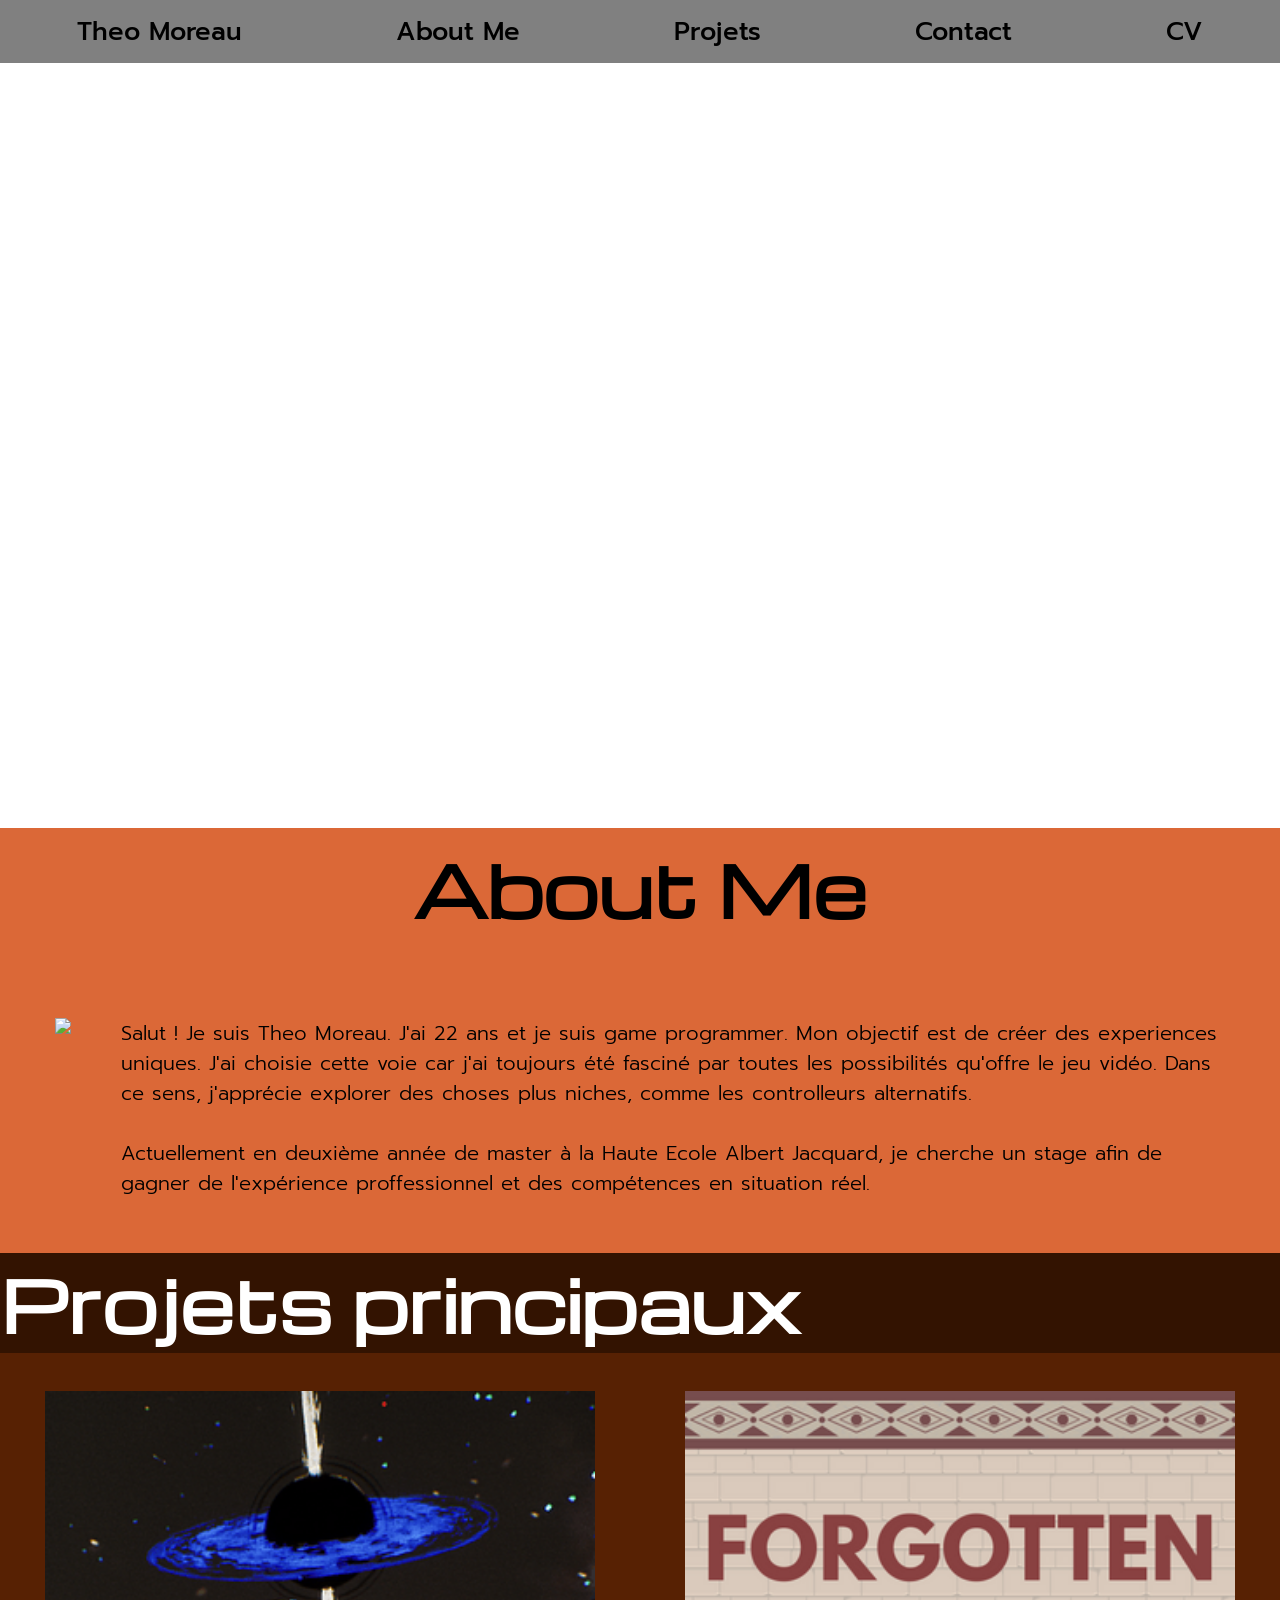
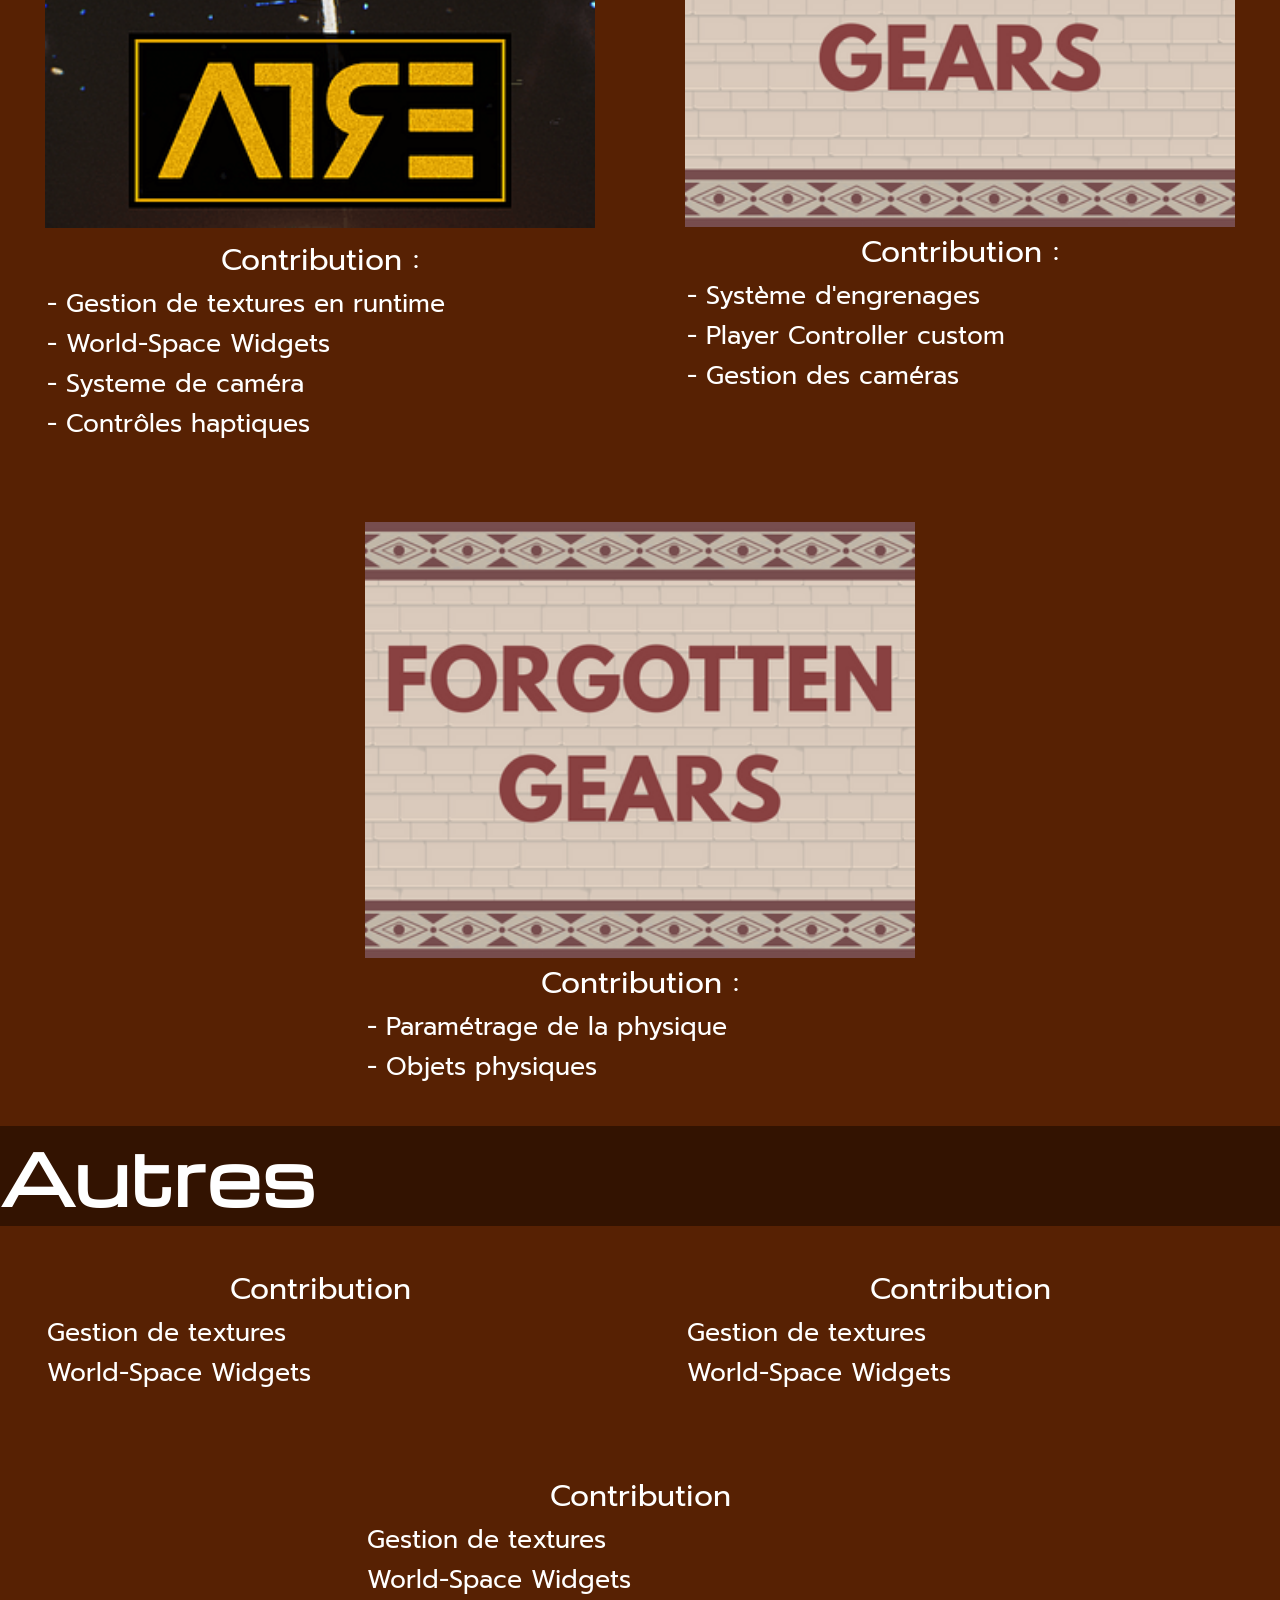
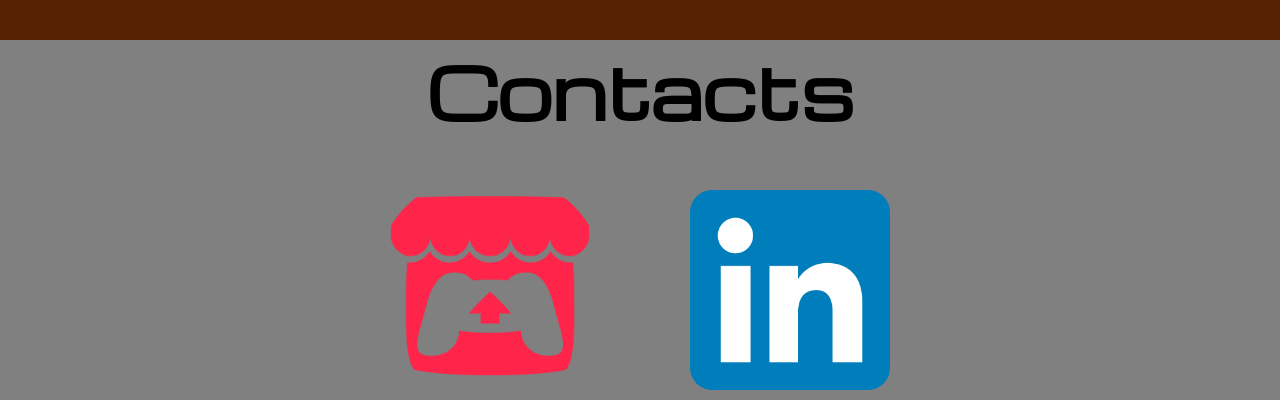
==== index.html @ a402b50c "push new links" ====
<!DOCTYPE html>
<html>
<head>
    <link rel="stylesheet" href="stylesheet.css" />
    <link href="https://fonts.googleapis.com/css2?family=Michroma&family=Prompt:ital,wght@0,100;0,200;0,300;0,400;0,500;0,600;0,700;0,800;0,900;1,100;1,200;1,300;1,400;1,500;1,600;1,700;1,800;1,900&family=Tektur:wdth,wght@97.1,400..900&display=swap" rel="stylesheet">
<body>

    <div id="stickyheader">
        <p><a href="index.html">Theo Moreau</a></p>
        <p><a href="#presentationbanner">About Me</a></p>
        <p><a href="#projectcontainer">Projets</a></p>
        <p><a href="#contacts">Contact</a></p>
        <p>CV</p>
    </div>
    <div id="nameflexbox">
        <h1 id="nametext">Theo Moreau</h1>
        <video autoplay loop muted>
            <source src="ressources/videos/joyt.mp4" type="video/mp4">
            <source src="ressources/videos/joyt.webp" type="video/webp">
        </video>            
    </div>
    <div id="presentationbanner">
        <p id="bannertitle" class="title">About Me</p>
        <div id="bannercontent">
            <img src="https://thumb.wikimedia.org/wikipedia/commons/thumb/3/38/VanGogh_1887_Selbstbildnis.jpg/960px-VanGogh_1887_Selbstbildnis.jpg?utm_source=simple.wikipedia.org&utm_campaign=index&utm_content=thumbnail" >
            <p>Salut ! Je suis Theo Moreau. J'ai 22 ans et je suis game programmer. Mon objectif est de créer des experiences uniques. J'ai choisie cette voie car j'ai toujours été fasciné par toutes les possibilités qu'offre le jeu vidéo. Dans ce sens, j'apprécie explorer des choses plus niches, comme les controlleurs alternatifs.  
            </br>
            </br>
            Actuellement en deuxième année de master à la Haute Ecole Albert Jacquard, je cherche un stage afin de gagner de l'expérience proffessionnel et des compétences en situation réel. 
            </p>
        </div>
    </div>
    <div id="projectcontainer">
        <div class="delimitationbanner">
        <p id="mainprojecttitle" class="title">Projets principaux</p>
        </div>
        <div class="projectcontainer">
            <div class="project">
                <a href="projects/Atre.html">
                <img class="projectimage" src="https://moreautheo.github.io/Portfolio/ressources/images/AtreThumbnail.webp">
                </a>
                <table>
                    <tr><th>Contribution :</th></tr>
                    <tr><td>- Gestion de textures en runtime</td></tr>
                    <tr><td>- World-Space Widgets</td></tr>
                    <tr><td>- Systeme de caméra</td></tr>
                    <tr><td>- Contrôles haptiques</td></tr>
                </table>
            </div>
            <div class="project">
                <img class="projectimage" src="https://moreautheo.github.io/Portfolio/ressources/images/FGThumbnail.webp">
                <table>
                    <tr><th>Contribution :</th></tr>
                    <tr><td>- Système d'engrenages</td></tr>
                    <tr><td>- Player Controller custom</td></tr>
                    <tr><td>- Gestion des caméras</td></tr>
                </table>
            </div>
            <div class="project">
                <img class="projectimage" src="https://moreautheo.github.io/Portfolio/ressources/images/FGThumbnail.webp">
                <table>
                    <tr><th>Contribution :</th></tr>
                    <tr><td>- Paramétrage de la physique</td></tr>
                    <tr><td>- Objets physiques</td></tr>
                </table>
            </div>
        </div>
        <div class="delimitationbanner">
        <p id="sideprojecttitle" class="title">Autres</p>
        </div>
        <div class="projectcontainer">
            <div class="project">
                <img class="projectimage" >
                <table>
                    <tr><th>Contribution</th></tr>
                    <tr><td>Gestion de textures</td></tr>
                    <tr><td>World-Space Widgets</td></tr>
                </table>
            </div>
            <div class="project">
                <img class="projectimage" >
                <table>
                    <tr><th>Contribution</th></tr>
                    <tr><td>Gestion de textures</td></tr>
                    <tr><td>World-Space Widgets</td></tr>
                </table>
            </div>
            <div class="project">
                <img class="projectimage" >
                <table>
                    <tr><th>Contribution</th></tr>
                    <tr><td>Gestion de textures</td></tr>
                    <tr><td>World-Space Widgets</td></tr>
                </table>
            </div>
        </div>
    </div>
    <footer id="contacts">
        <p class="title">Contacts</p>
        <div id="imageslink">
        <a href="https://moreau-theo.itch.io">
            <img src="https://moreautheo.github.io/Portfolio/ressources/images/itchio.webp">
        </a>
        <img src="https://moreautheo.github.io/Portfolio/ressources/images/linkedin.webp">
        </div>
    </footer>
  

</body>
</html>
---- stylesheet.css ----
* {
  margin: 0;
  padding: 0;
  font-family: "Prompt", sans-serif;
  font-weight: 300;

}
body{
    
}


#stickyheader{
    display: flex;
    position: sticky;
    top:0;
    background-color: grey;
    z-index:20;
    justify-content: space-around;
    height: 7vh;
    align-items: center;
}

#stickyheader p{
    font-size: max(1.7vh,2vw);
    letter-spacin: 0px;
    font-weight: 500;
    color: black;
}

#stickyheader a{
    font-size: max(1.7vh,2vw);
    letter-spacin: 0px;
    font-weight: 500;
    color: black;
    text-decoration: none;
}
#nameflexbox {
    display: flex;
    justify-content: center;
    width:100vw;
    position:fixed;
    z-index:-1;
    min-height: 85vh;
    min-width: 100vw;
}

#nameflexbox video{
    position: absolute;
    overflow: hidden; 
    z-index: -2;
    min-width: 100%;
    min-height: 100%;
}

#nametext{
    align-self:center;
    font-size: max(5vw,5vh);
    color: white;
    font-family: "Tektur", sans-serif;

}

#presentationbanner {
    display:flex;
    background-color: #db6837;
    margin-top:85vh;
    flex-flow:column;
}

#bannercontent {
    display: flex;
    padding: 55px;
    }
#bannertitle{
    margin-top : 10px;
    margin-bottom:25px;
    align-self: center;
}

#bannercontent img{
      display: block;
  max-width:15vw;
  max-height:20vw;
  width: auto;
  height: auto;
}

#bannercontent p{
    margin-left:50px;
    font-size:20px;
}

.title{
    justify-self:center;
    font-family: "Michroma", sans-serif;
    font-size: 70px;
    font-weight: bold;
}


#projectcontainer{
    color:white;
    background-color: #572103;
}


#projecttitle{
    margin-bottom: 50px;
}


.projectcontainer{
    display: flex;
    flex-wrap: wrap;
    justify-content: space-around;
}

.project{
    display: flex;
    flex-flow: column;
    position: relative;
    margin: 3vw;
}

.project img{
    min-width: 550px;
}

.project th{
    font-size: 30px;
    font-weight: normal;
}

.project td{
    font-size: 25px;
    font-weight: normal;
}

.delimitationbanner{
    background-color: #331301;

}


footer {
    display: flex;
    flex-flow: column;
    background-color: grey;
    justify-content:flex-end;
    align-items: center;
}

#imageslink{
    display:flex;
    flex-flow:row;
    justify-content:center;
    align-items:center;
    width:100%;
}

footer img{
    max-width:200px;
    padding:50px;
    padding-bottom:10px;
}
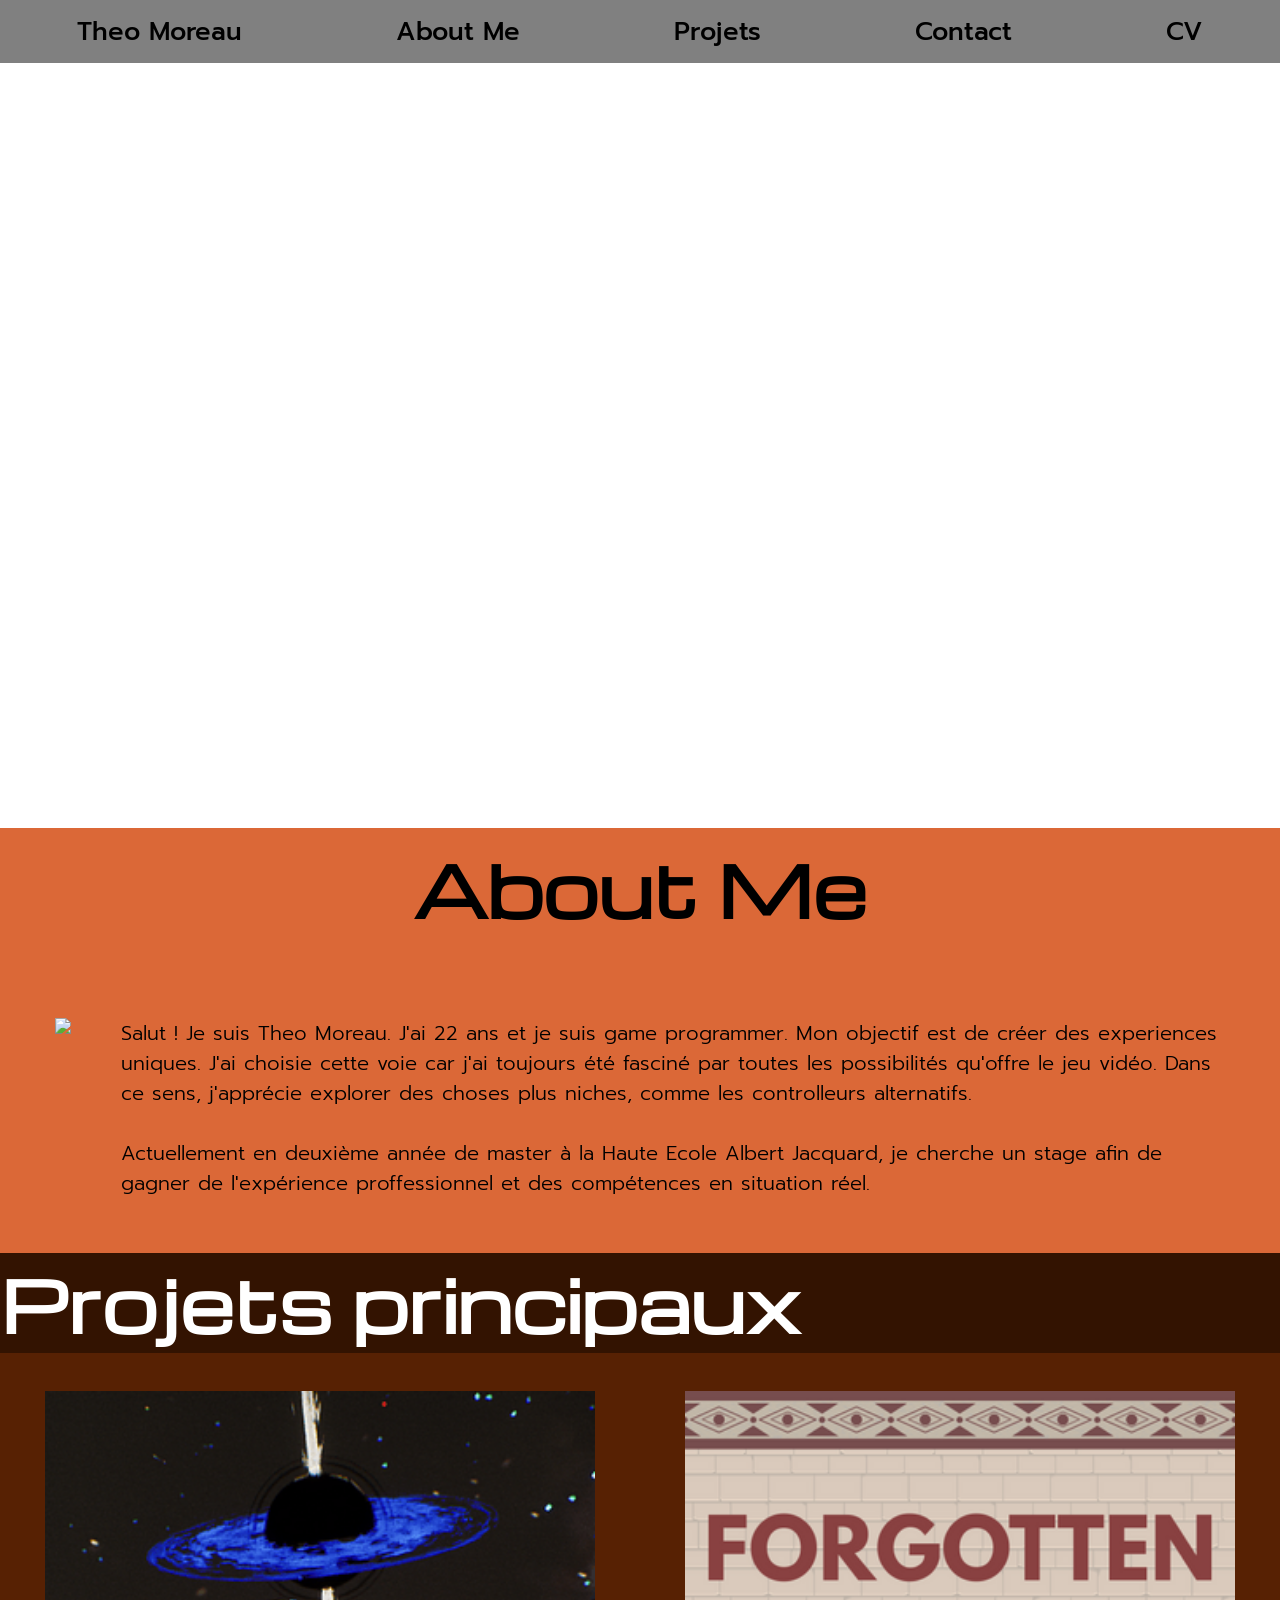
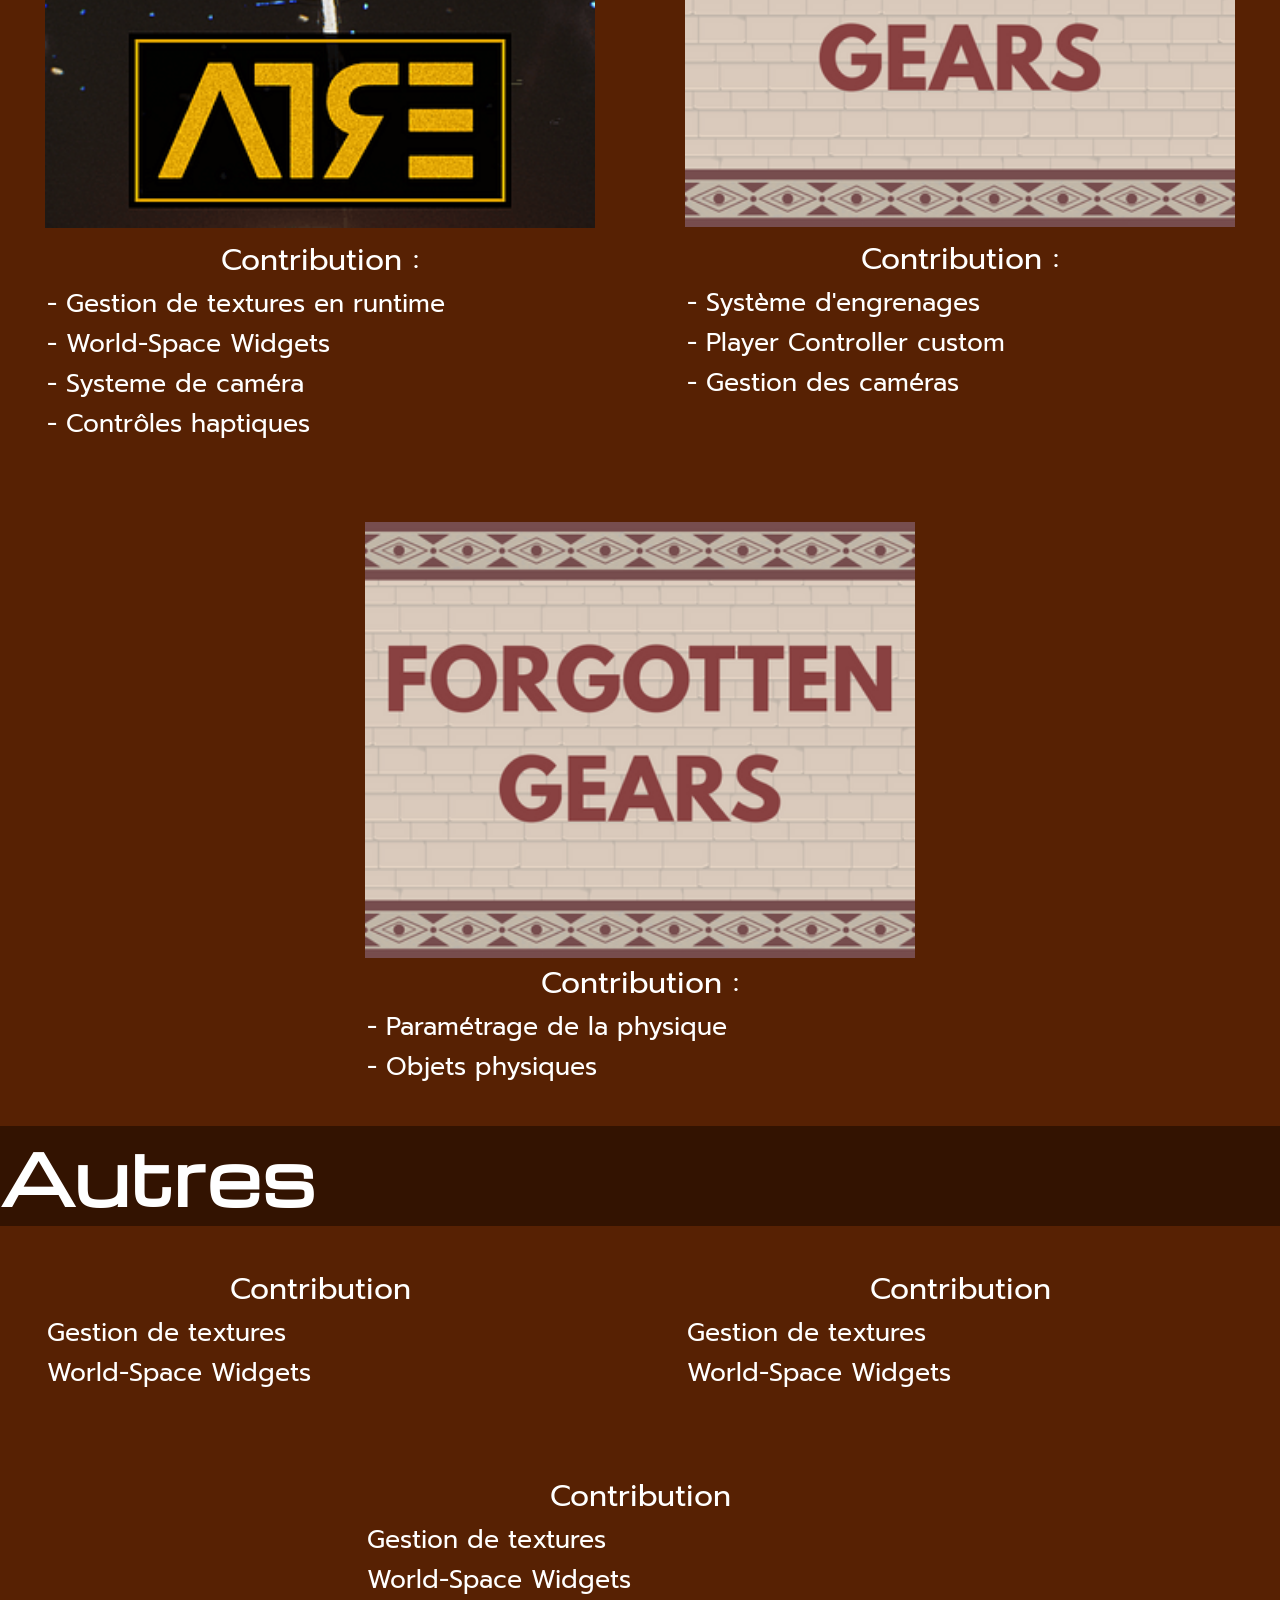
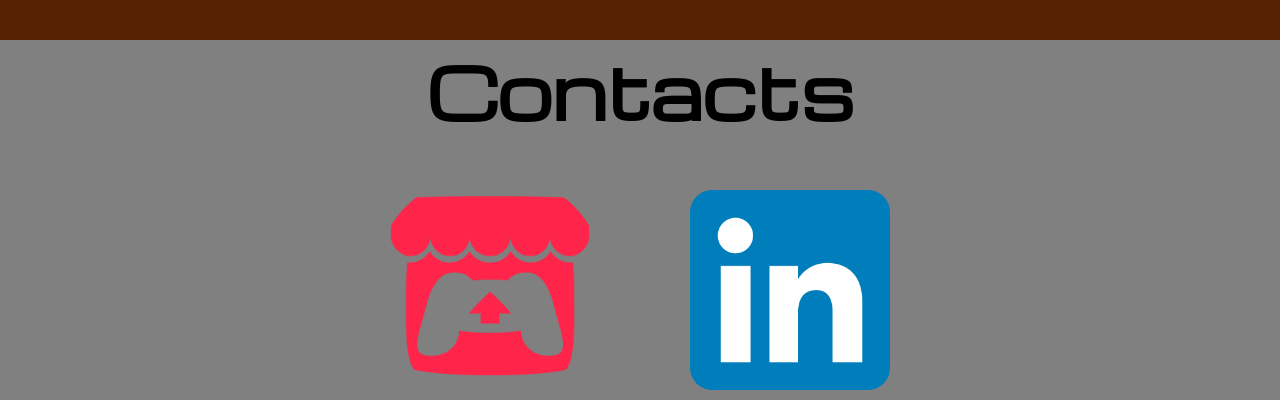
==== commit b5fce8a5: "add Forgotten Gears project" ====
--- a/index.html
+++ b/index.html
@@ -48,7 +48,9 @@
                 </table>
             </div>
             <div class="project">
+                <a href="projects/ForgottenGear.html">
                 <img class="projectimage" src="https://moreautheo.github.io/Portfolio/ressources/images/FGThumbnail.webp">
+            </a>
                 <table>
                     <tr><th>Contribution :</th></tr>
                     <tr><td>- Système d'engrenages</td></tr>
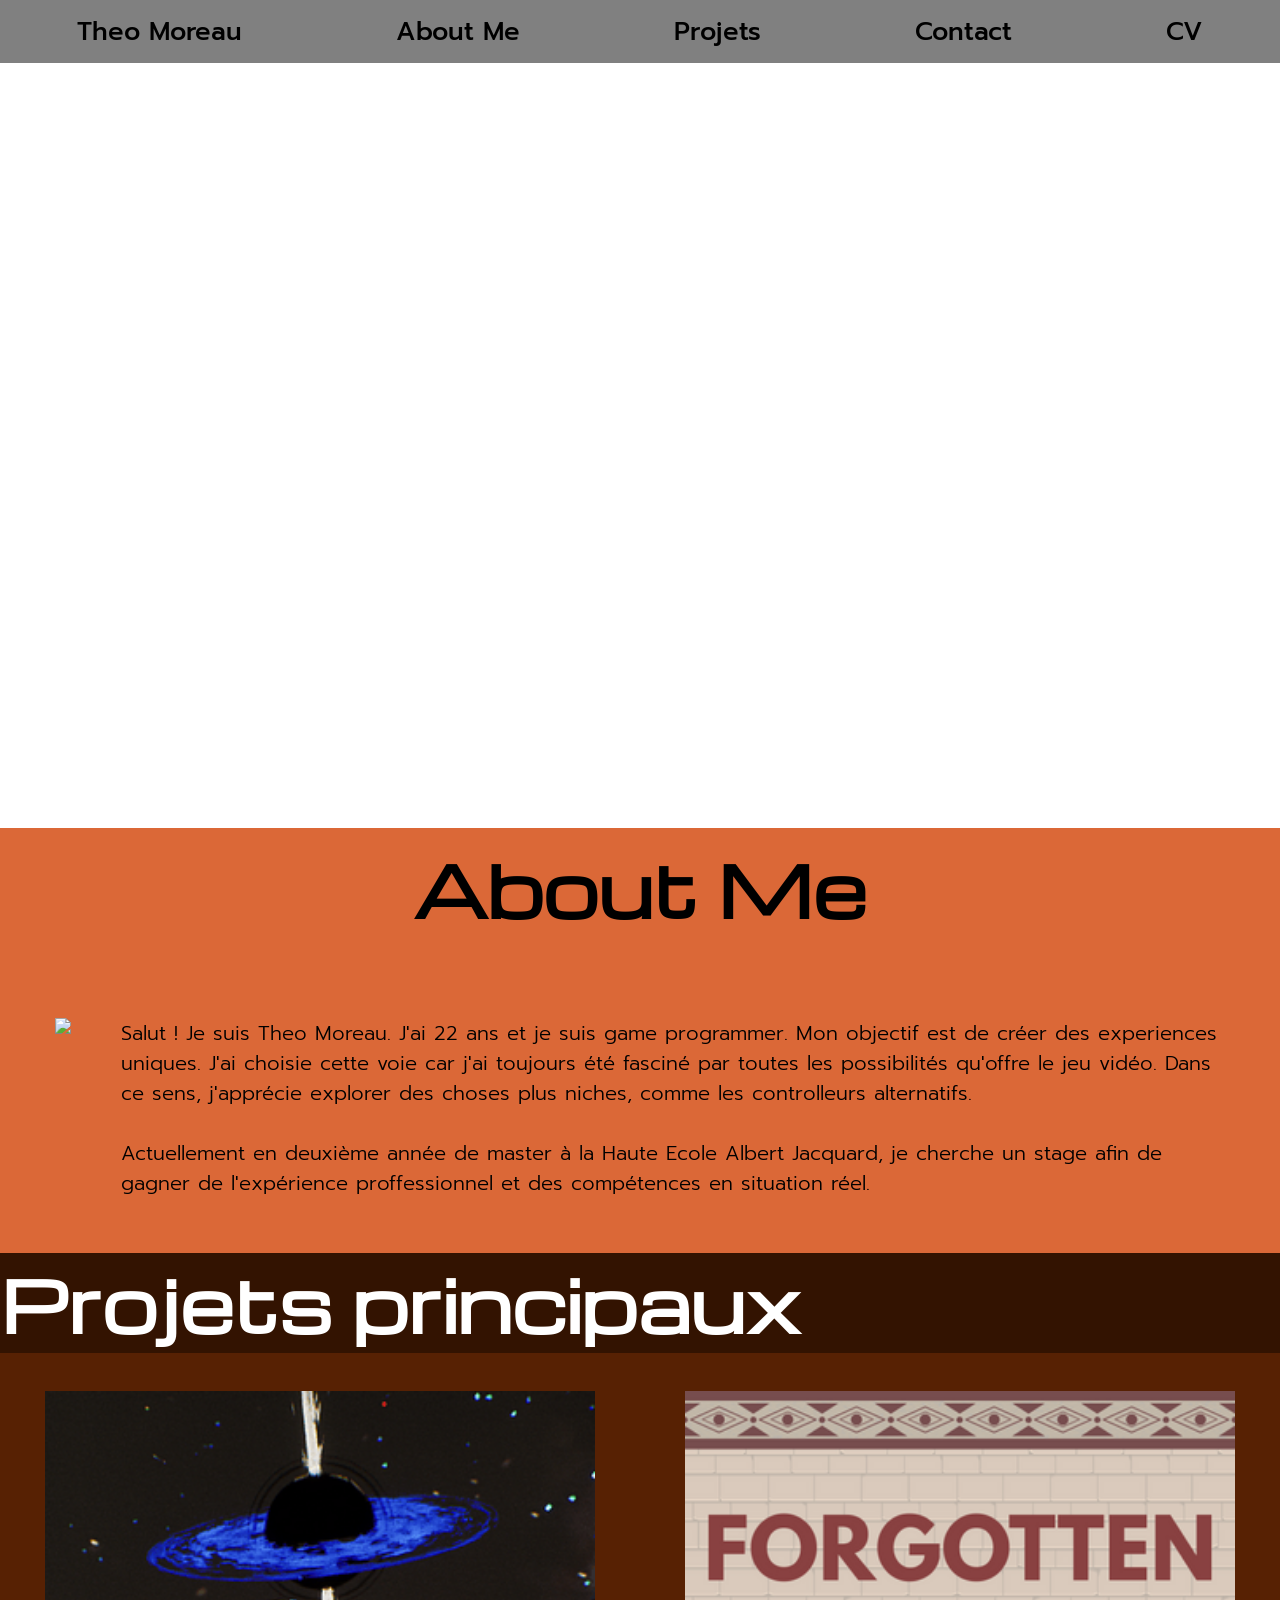
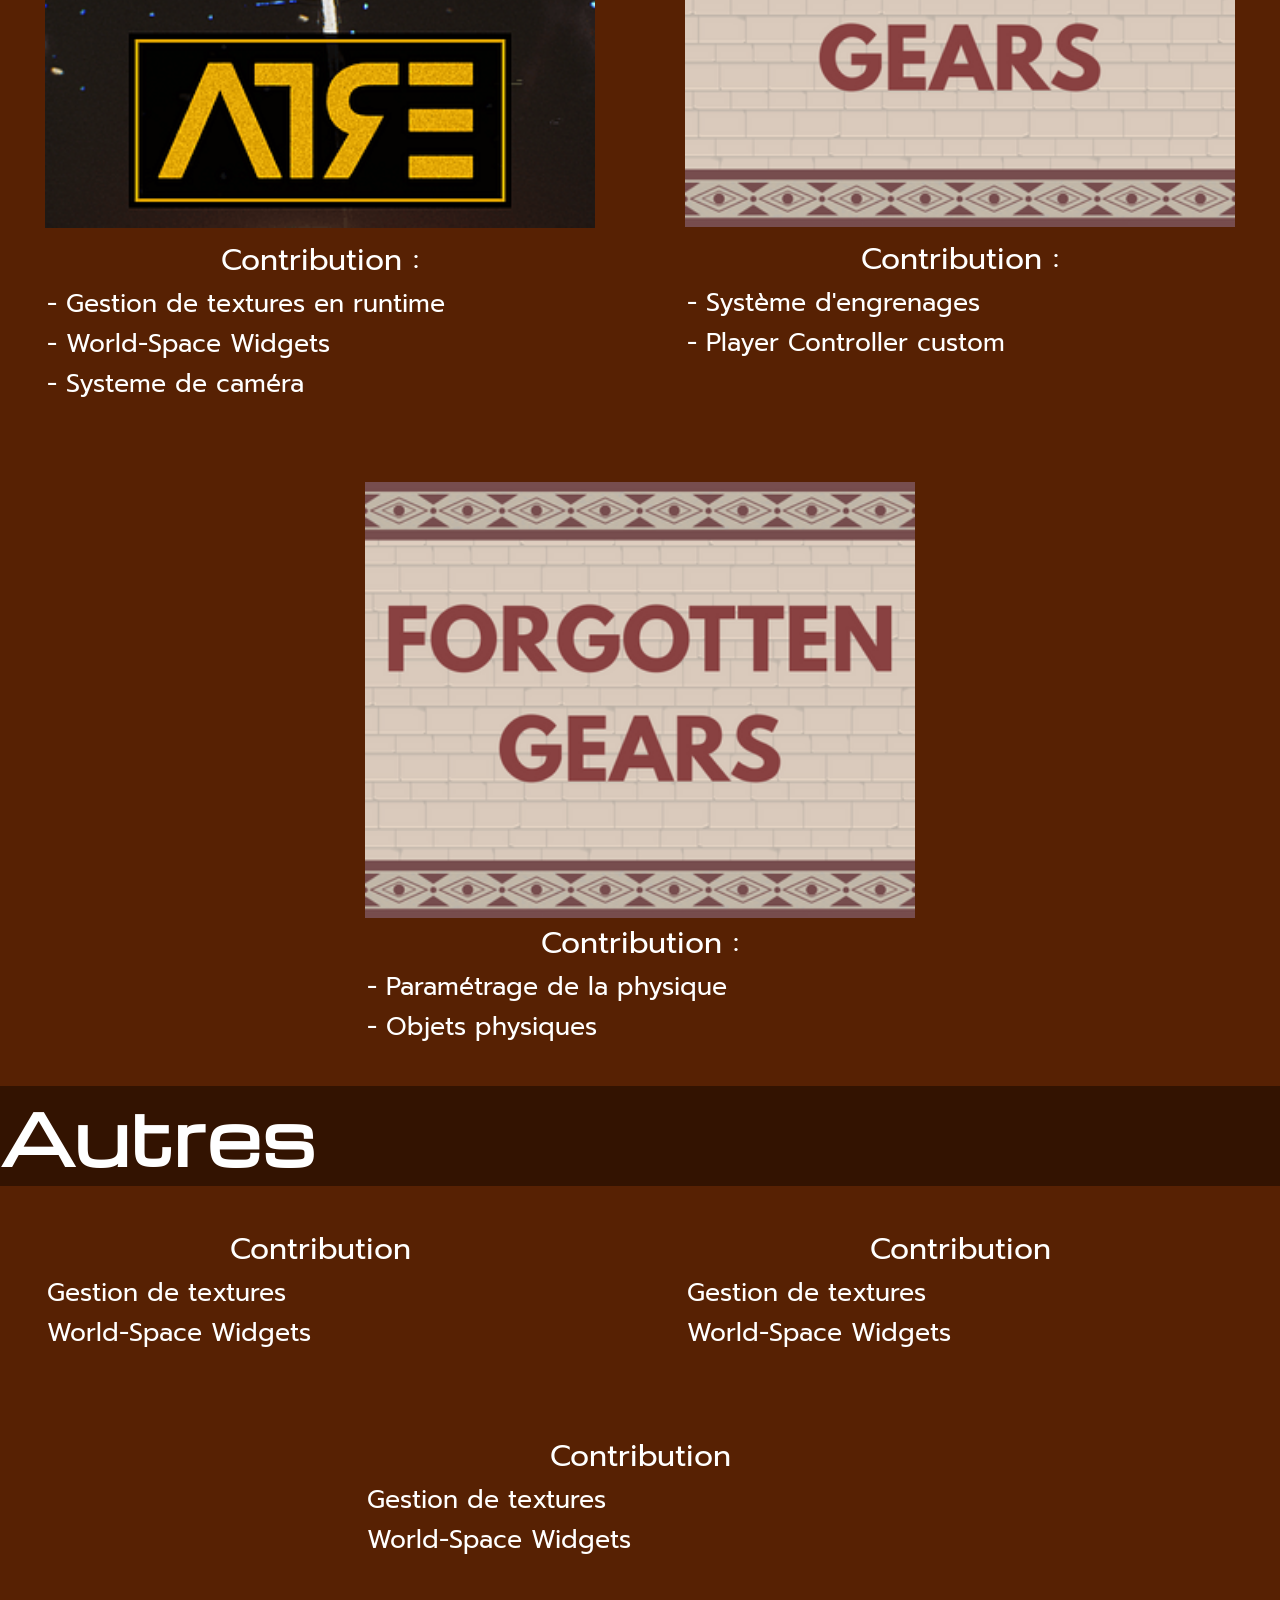
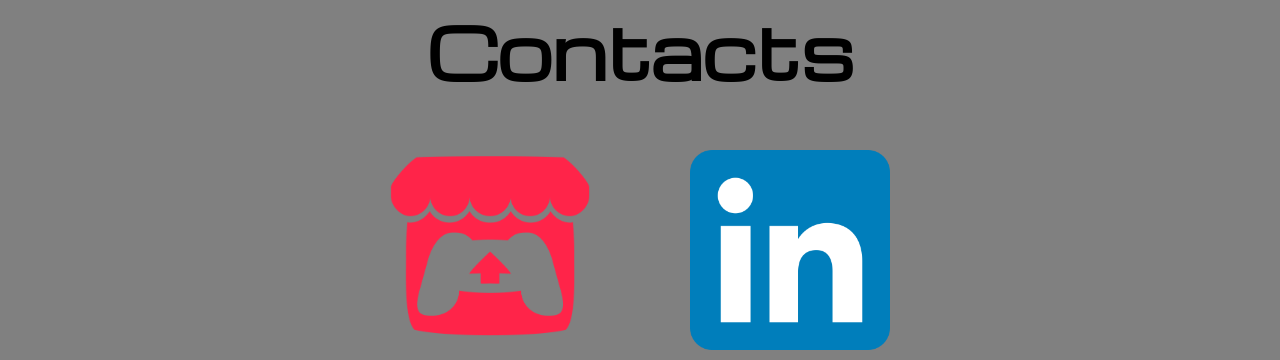
==== commit 0149bceb: "Push Forgotten gears" ====
--- a/index.html
+++ b/index.html
@@ -44,7 +44,6 @@
                     <tr><td>- Gestion de textures en runtime</td></tr>
                     <tr><td>- World-Space Widgets</td></tr>
                     <tr><td>- Systeme de caméra</td></tr>
-                    <tr><td>- Contrôles haptiques</td></tr>
                 </table>
             </div>
             <div class="project">
@@ -55,7 +54,6 @@
                     <tr><th>Contribution :</th></tr>
                     <tr><td>- Système d'engrenages</td></tr>
                     <tr><td>- Player Controller custom</td></tr>
-                    <tr><td>- Gestion des caméras</td></tr>
                 </table>
             </div>
             <div class="project">
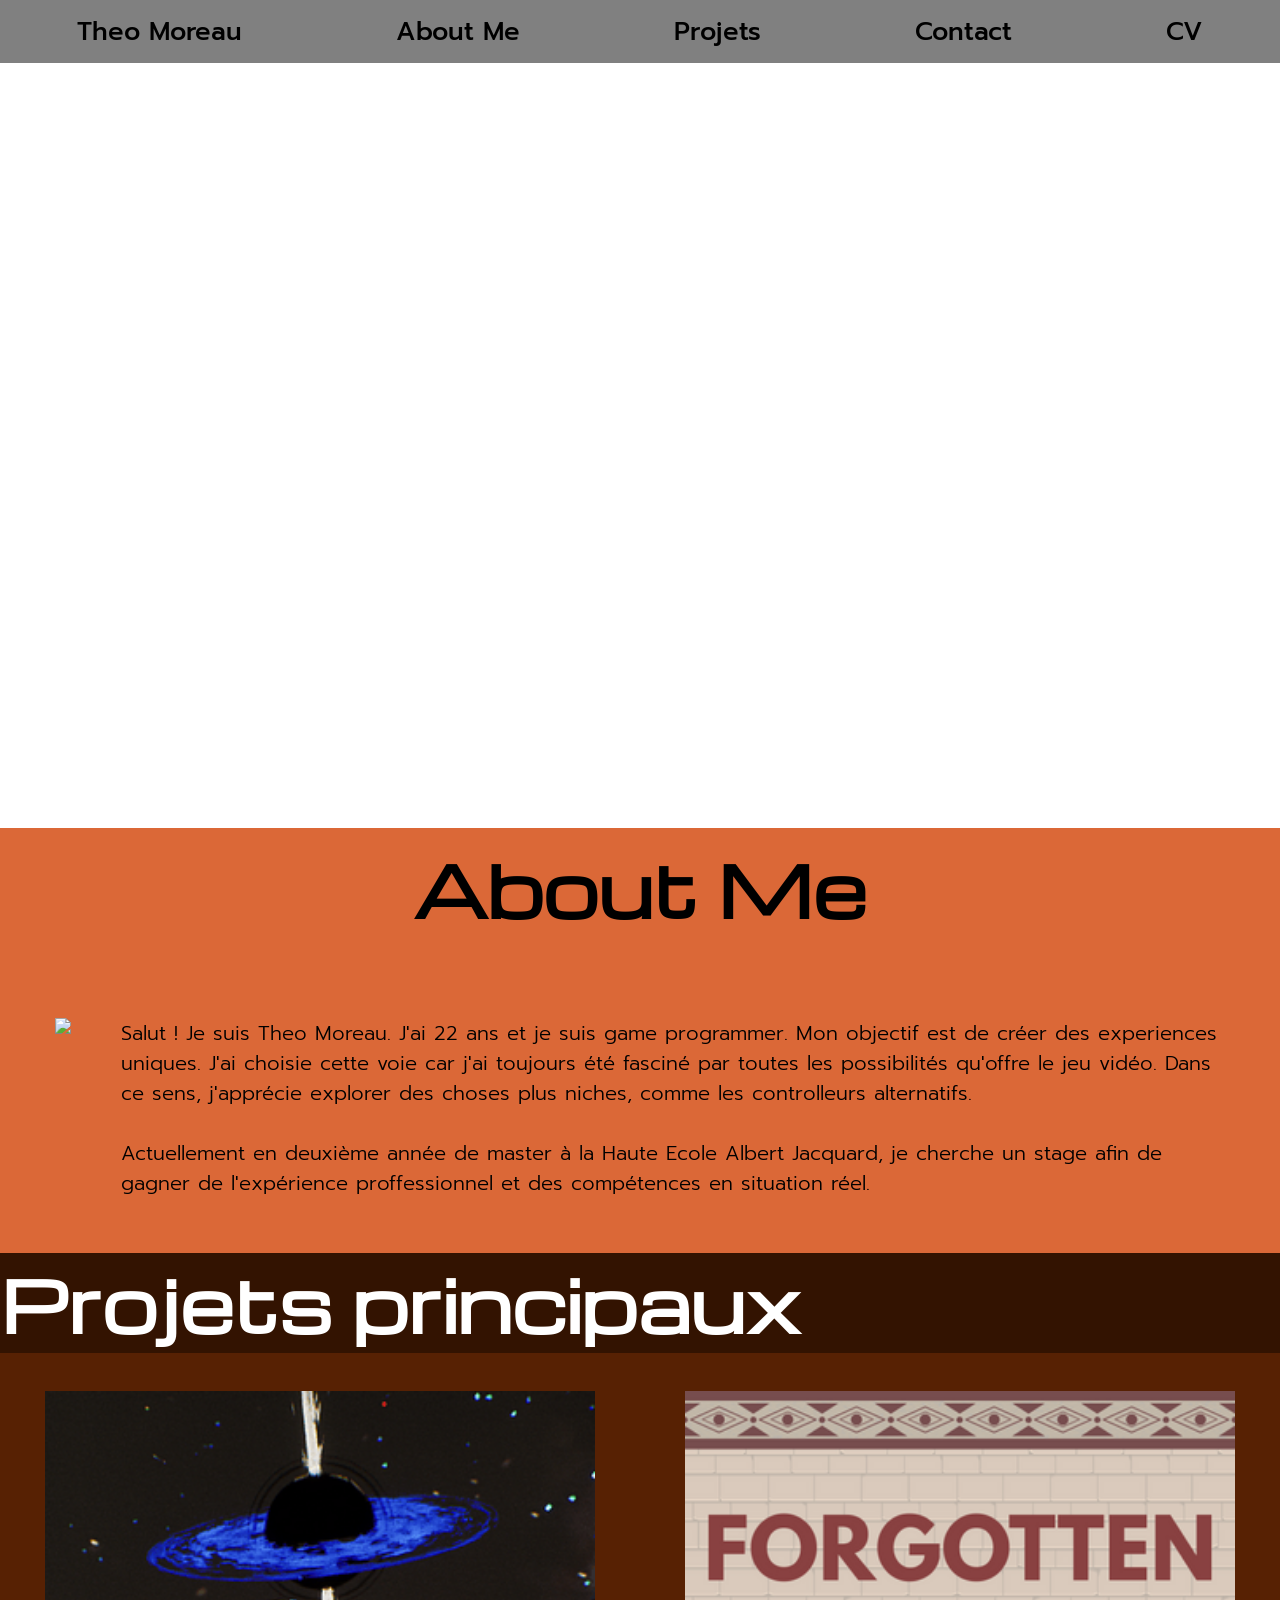
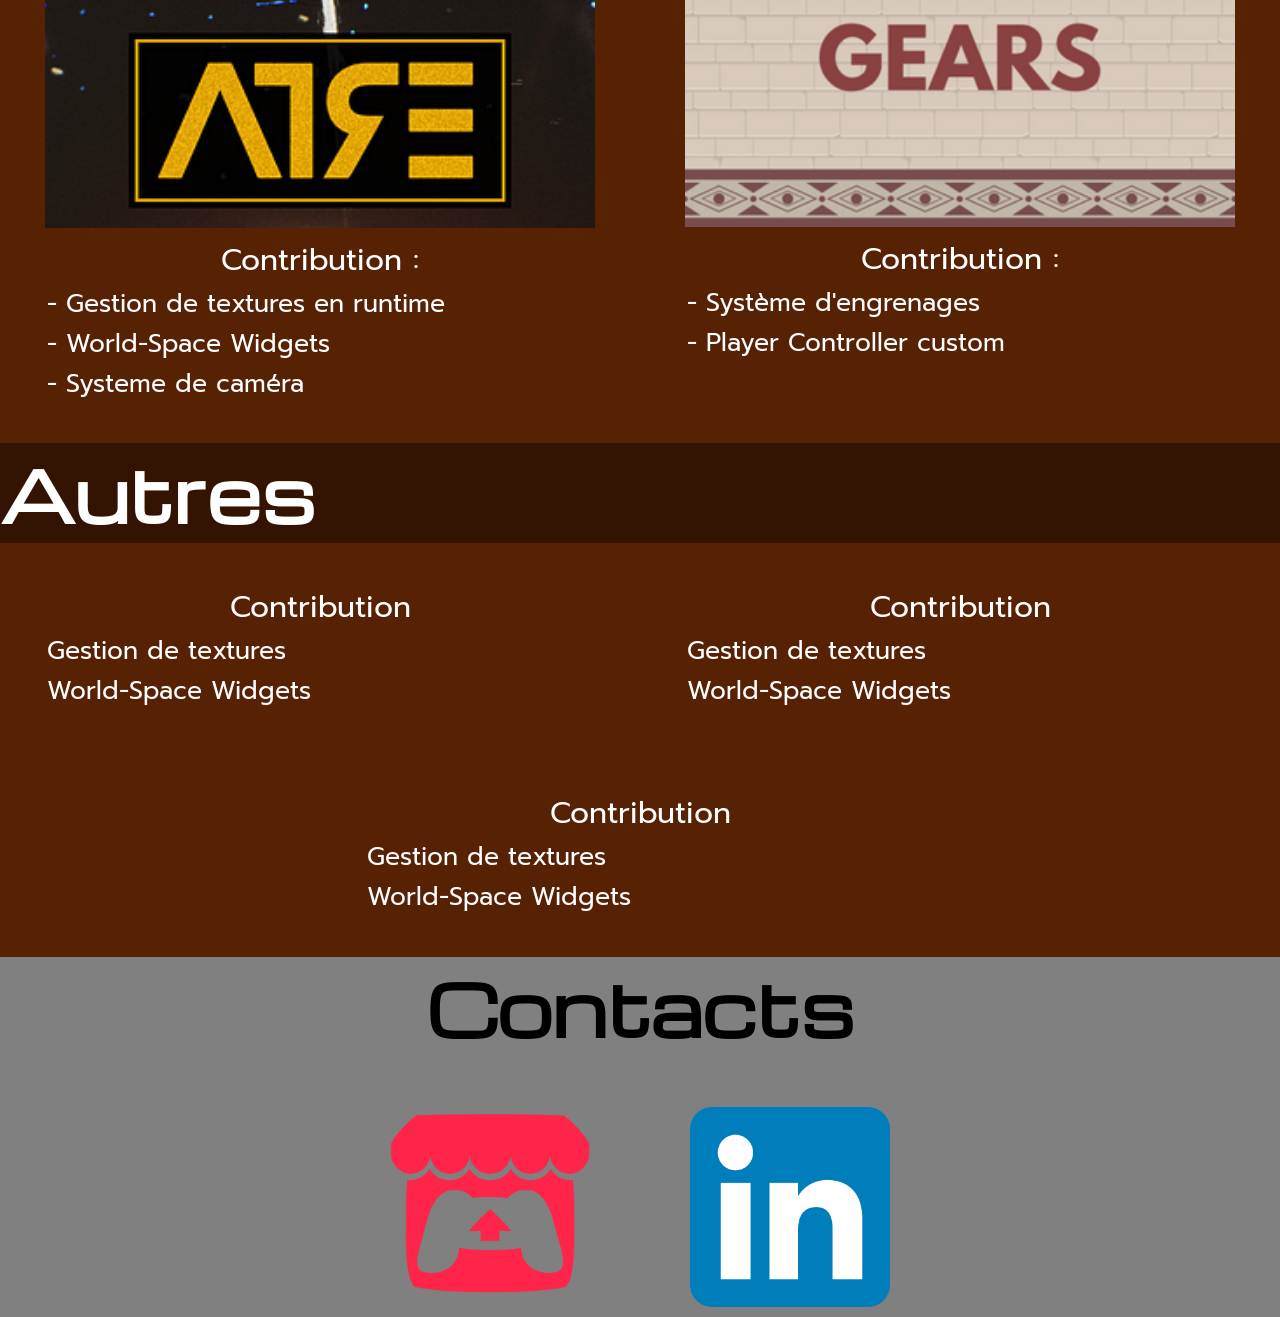
==== commit fdf95e93: "remove third main project" ====
--- a/index.html
+++ b/index.html
@@ -56,14 +56,7 @@
                     <tr><td>- Player Controller custom</td></tr>
                 </table>
             </div>
-            <div class="project">
-                <img class="projectimage" src="https://moreautheo.github.io/Portfolio/ressources/images/FGThumbnail.webp">
-                <table>
-                    <tr><th>Contribution :</th></tr>
-                    <tr><td>- Paramétrage de la physique</td></tr>
-                    <tr><td>- Objets physiques</td></tr>
-                </table>
-            </div>
+
         </div>
         <div class="delimitationbanner">
         <p id="sideprojecttitle" class="title">Autres</p>
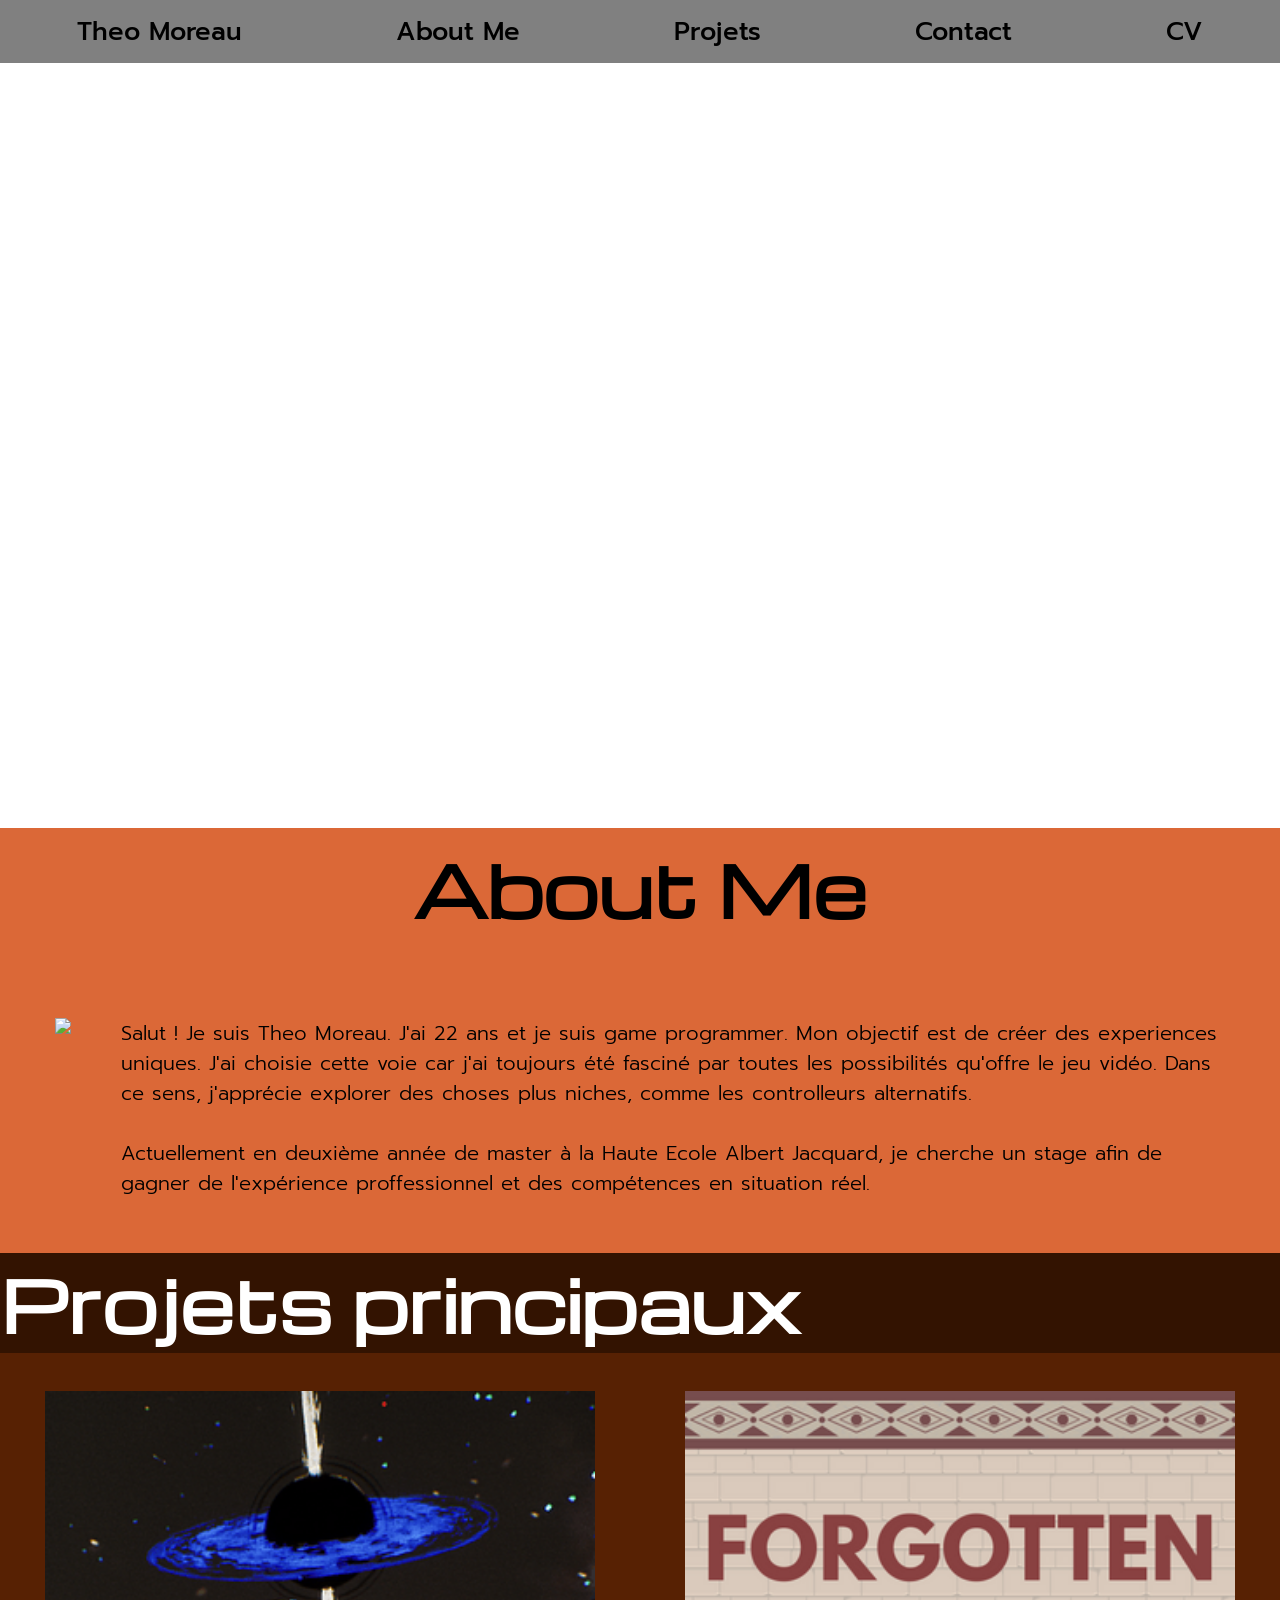
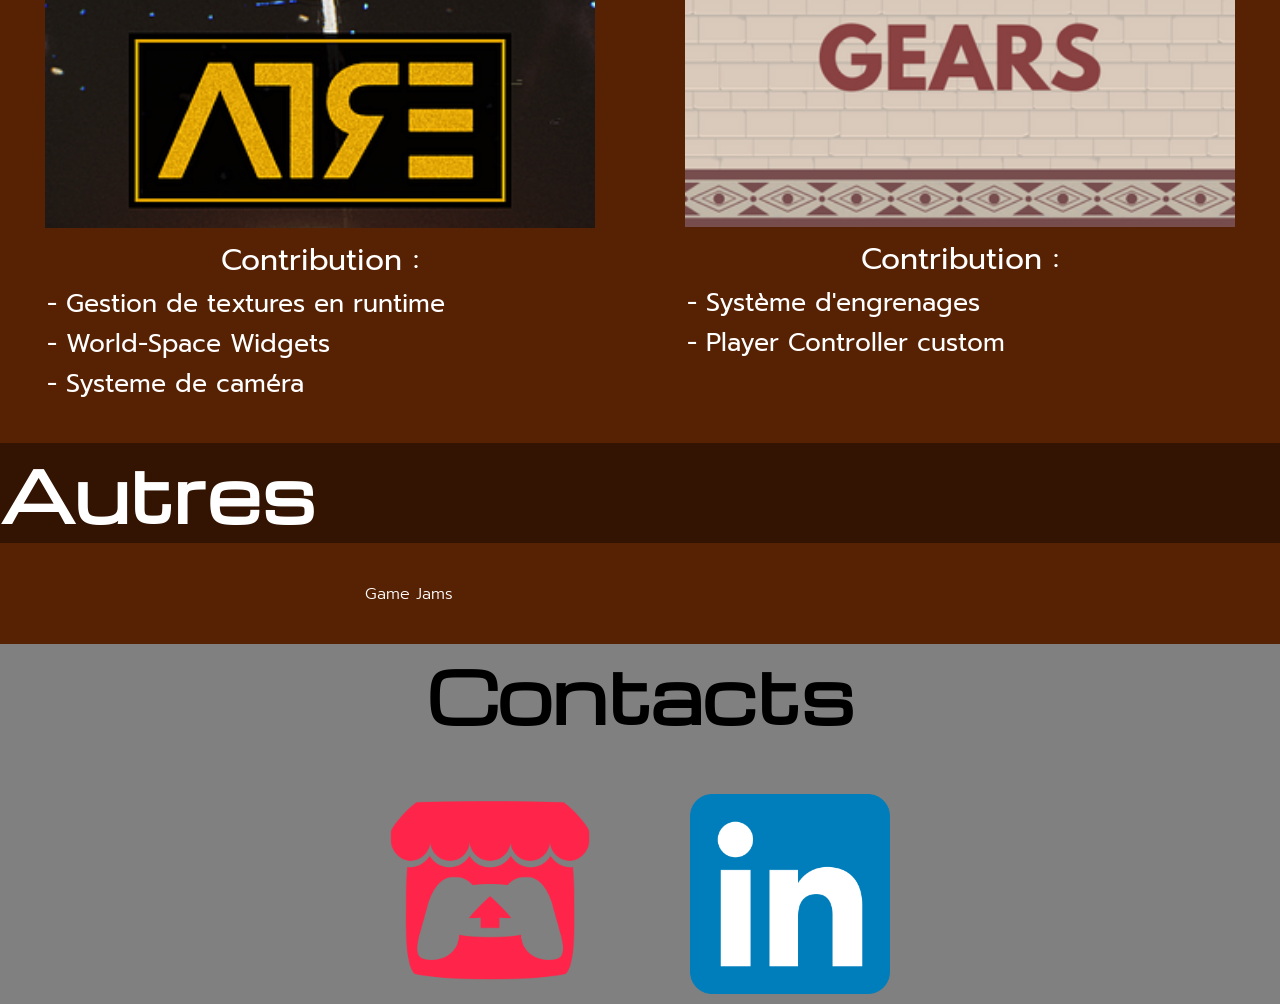
==== commit 9a3538a2: "Add game jams" ====
--- a/index.html
+++ b/index.html
@@ -64,27 +64,7 @@
         <div class="projectcontainer">
             <div class="project">
                 <img class="projectimage" >
-                <table>
-                    <tr><th>Contribution</th></tr>
-                    <tr><td>Gestion de textures</td></tr>
-                    <tr><td>World-Space Widgets</td></tr>
-                </table>
-            </div>
-            <div class="project">
-                <img class="projectimage" >
-                <table>
-                    <tr><th>Contribution</th></tr>
-                    <tr><td>Gestion de textures</td></tr>
-                    <tr><td>World-Space Widgets</td></tr>
-                </table>
-            </div>
-            <div class="project">
-                <img class="projectimage" >
-                <table>
-                    <tr><th>Contribution</th></tr>
-                    <tr><td>Gestion de textures</td></tr>
-                    <tr><td>World-Space Widgets</td></tr>
-                </table>
+                <p>Game Jams</p>
             </div>
         </div>
     </div>
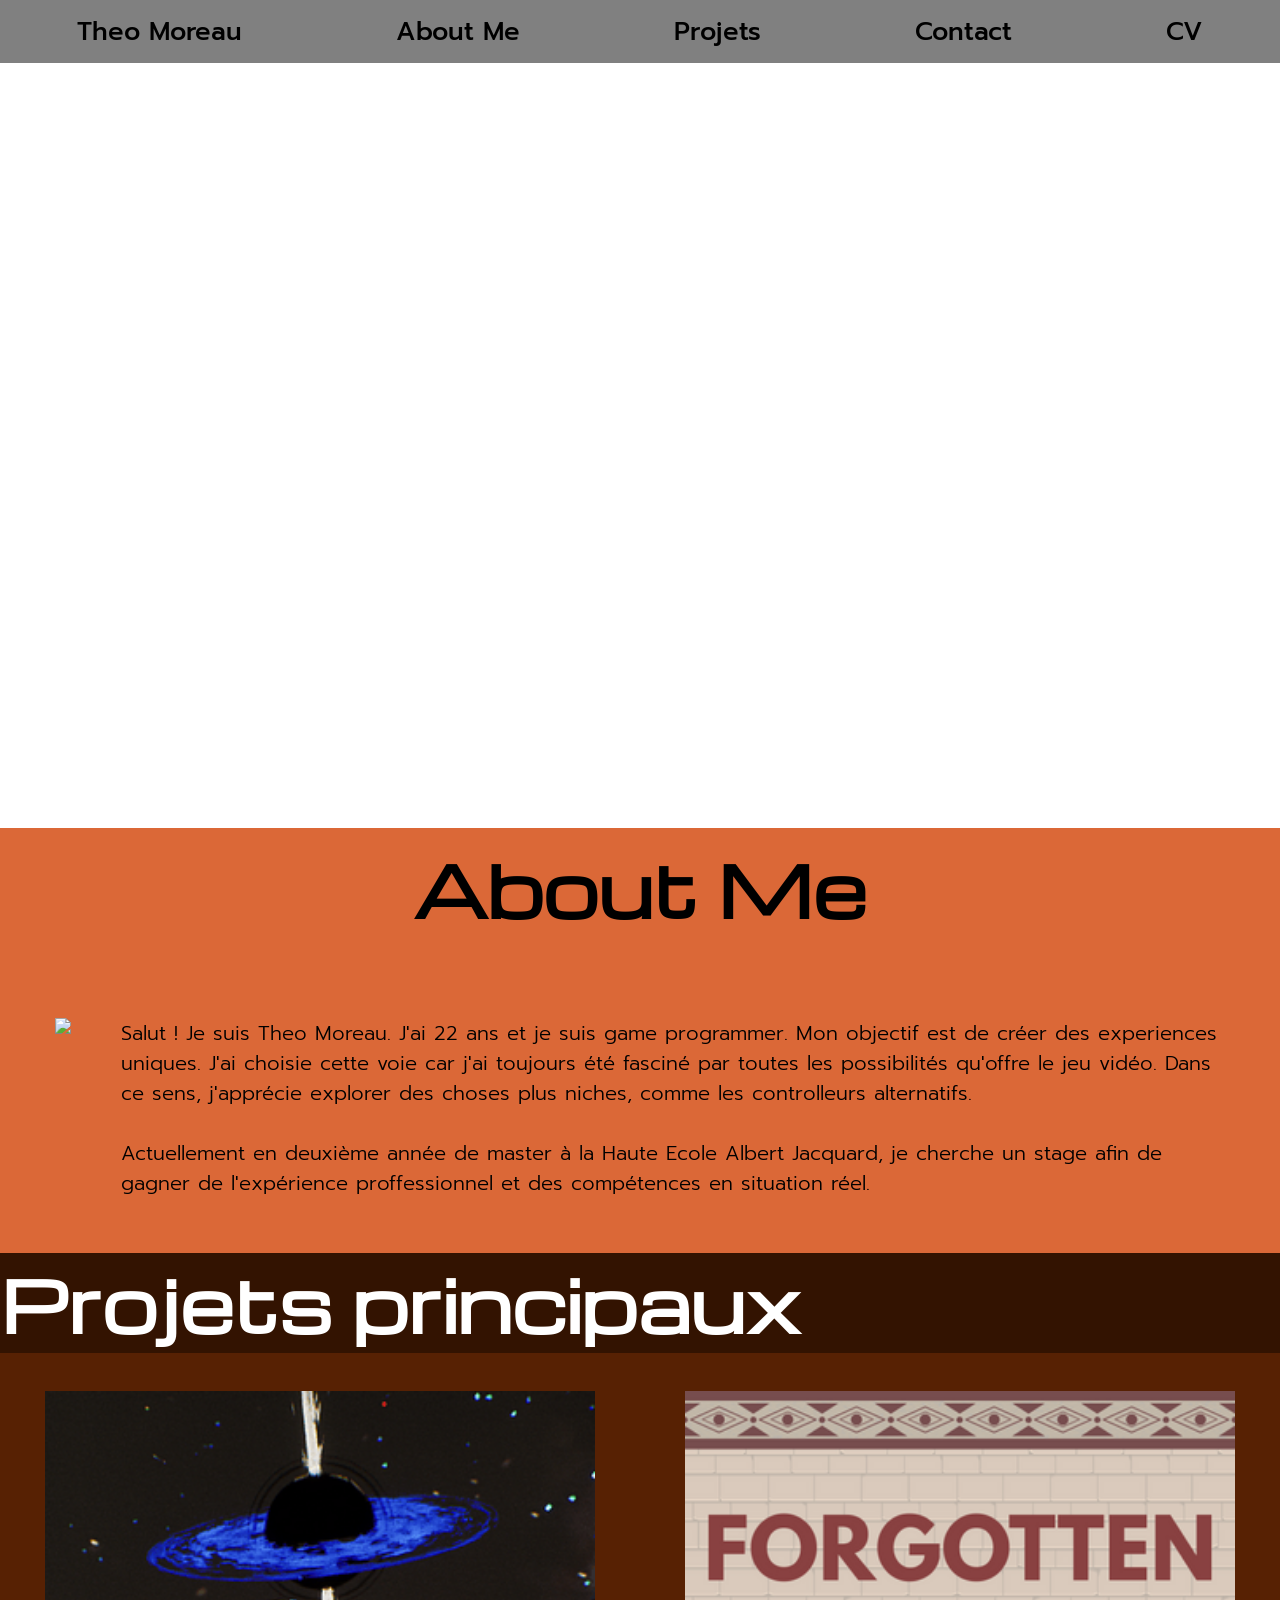
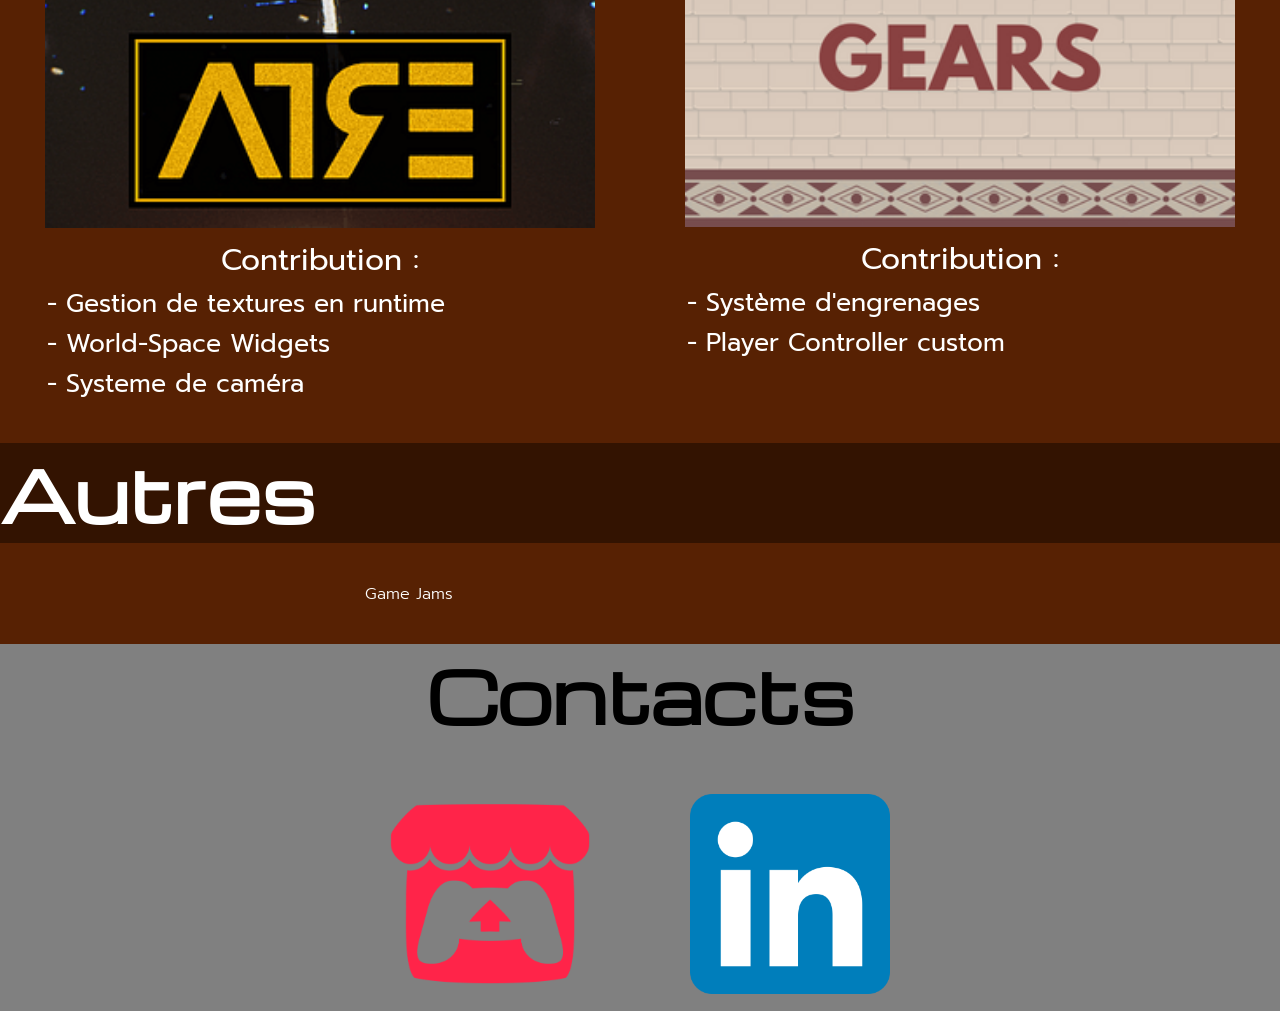
==== commit 3f0833f6: "Add linkedin profile" ====
--- a/index.html
+++ b/index.html
@@ -74,7 +74,9 @@
         <a href="https://moreau-theo.itch.io">
             <img src="https://moreautheo.github.io/Portfolio/ressources/images/itchio.webp">
         </a>
-        <img src="https://moreautheo.github.io/Portfolio/ressources/images/linkedin.webp">
+         <a href="https://www.linkedin.com/in/théo-moreau-63a67227a">
+            <img src="https://moreautheo.github.io/Portfolio//ressources/images/linkedin.webp">
+        </a>
         </div>
     </footer>
   
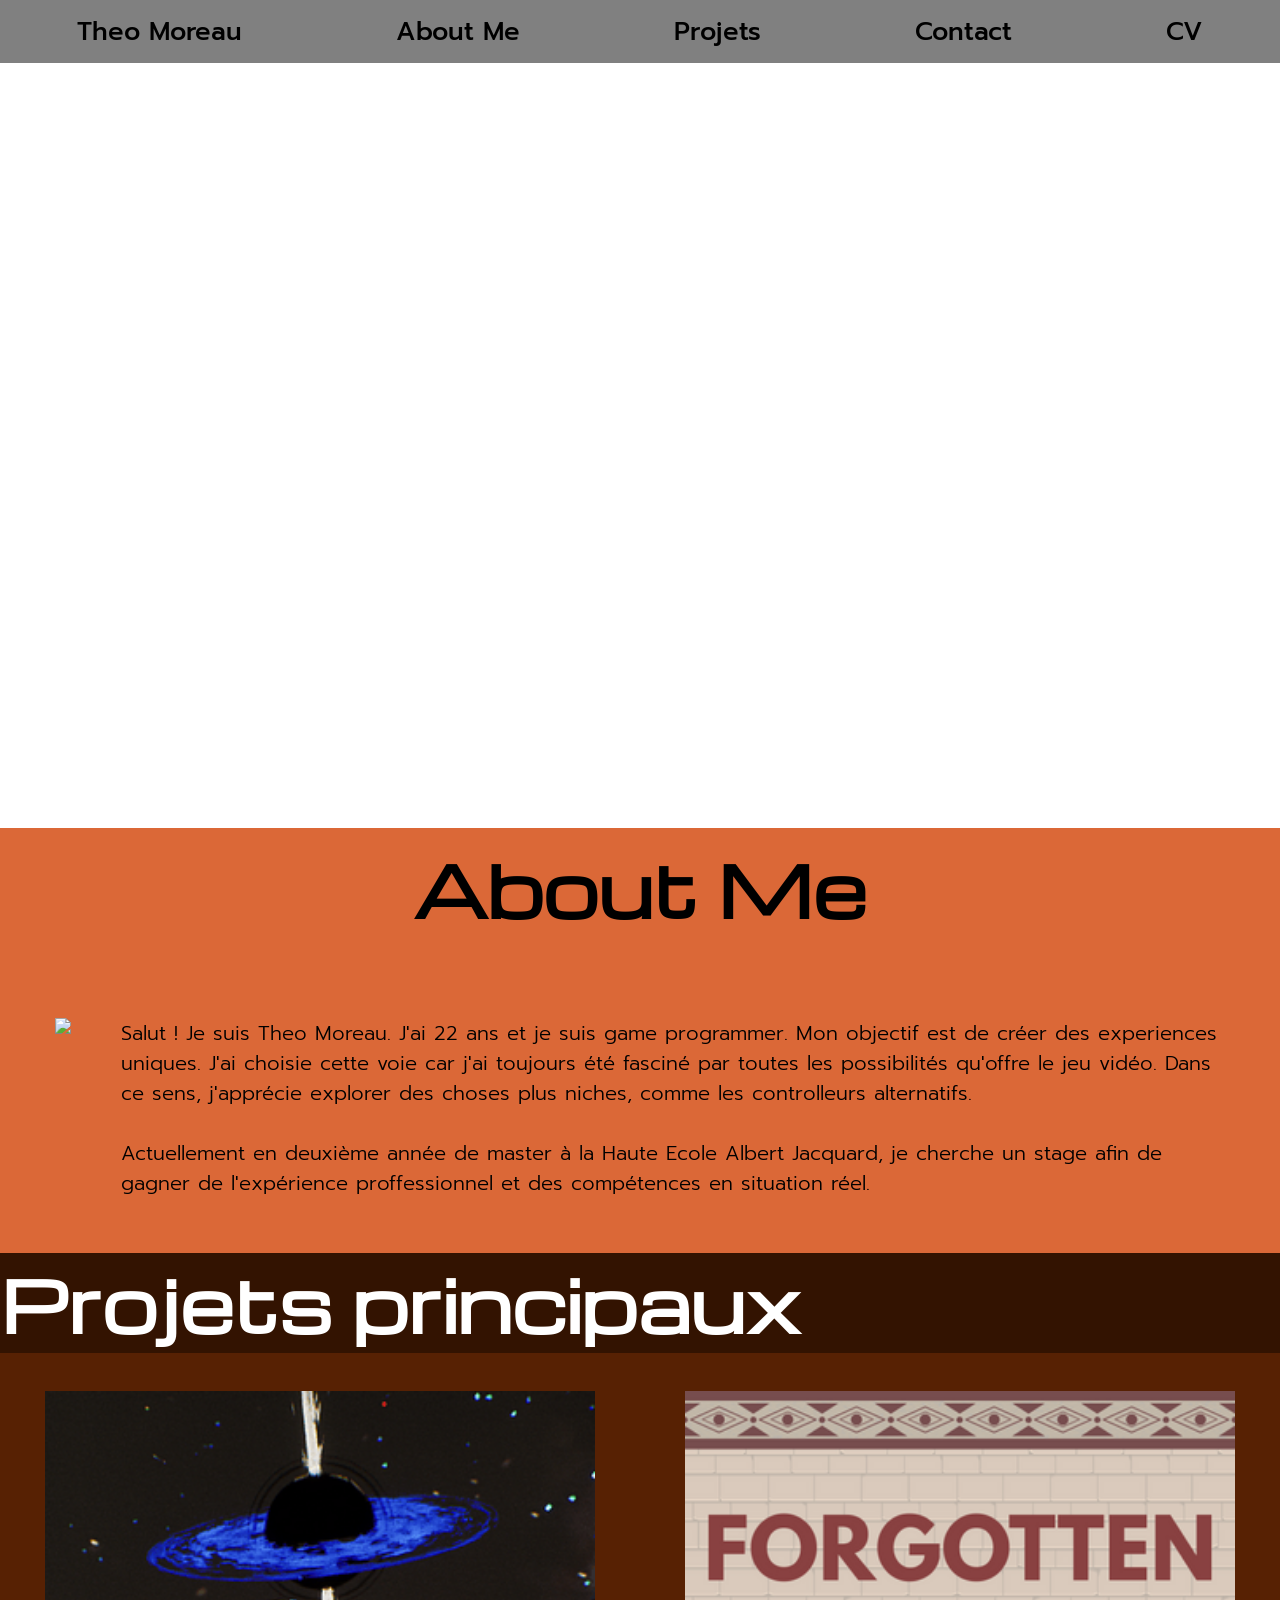
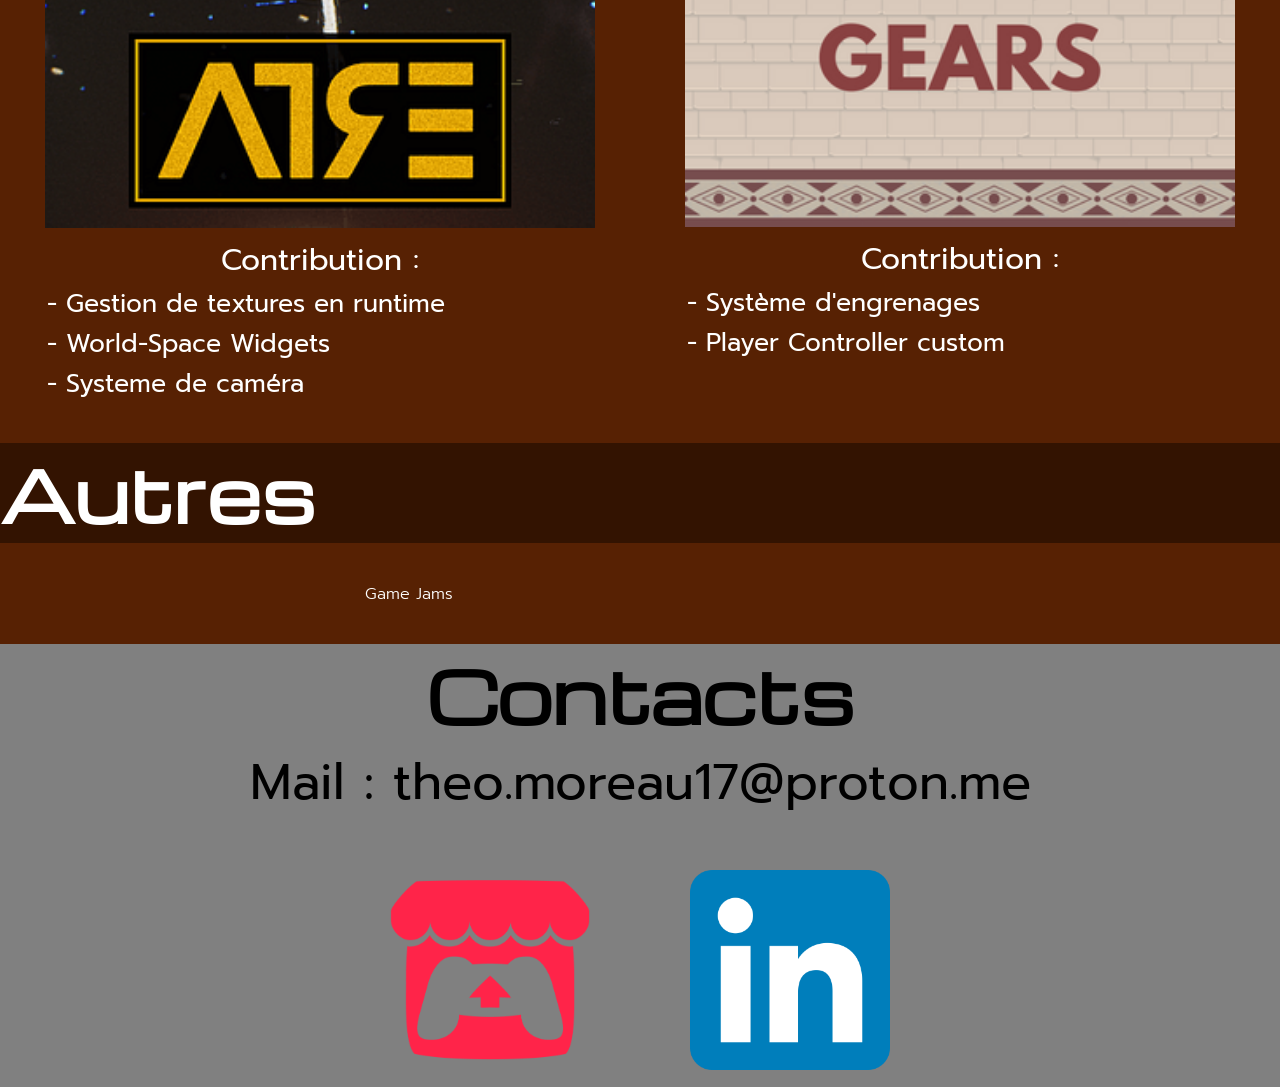
==== commit ab47b4f1: "add contact" ====
--- a/index.html
+++ b/index.html
@@ -70,6 +70,7 @@
     </div>
     <footer id="contacts">
         <p class="title">Contacts</p>
+        <p>Mail : theo.moreau17@proton.me</p>
         <div id="imageslink">
         <a href="https://moreau-theo.itch.io">
             <img src="https://moreautheo.github.io/Portfolio/ressources/images/itchio.webp">
--- a/stylesheet.css
+++ b/stylesheet.css
@@ -159,6 +159,11 @@
     width:100%;
 }
 
+footer p{
+    font-size: 50px;
+    font-weight: 400;
+}
+
 footer img{
     max-width:200px;
     padding:50px;
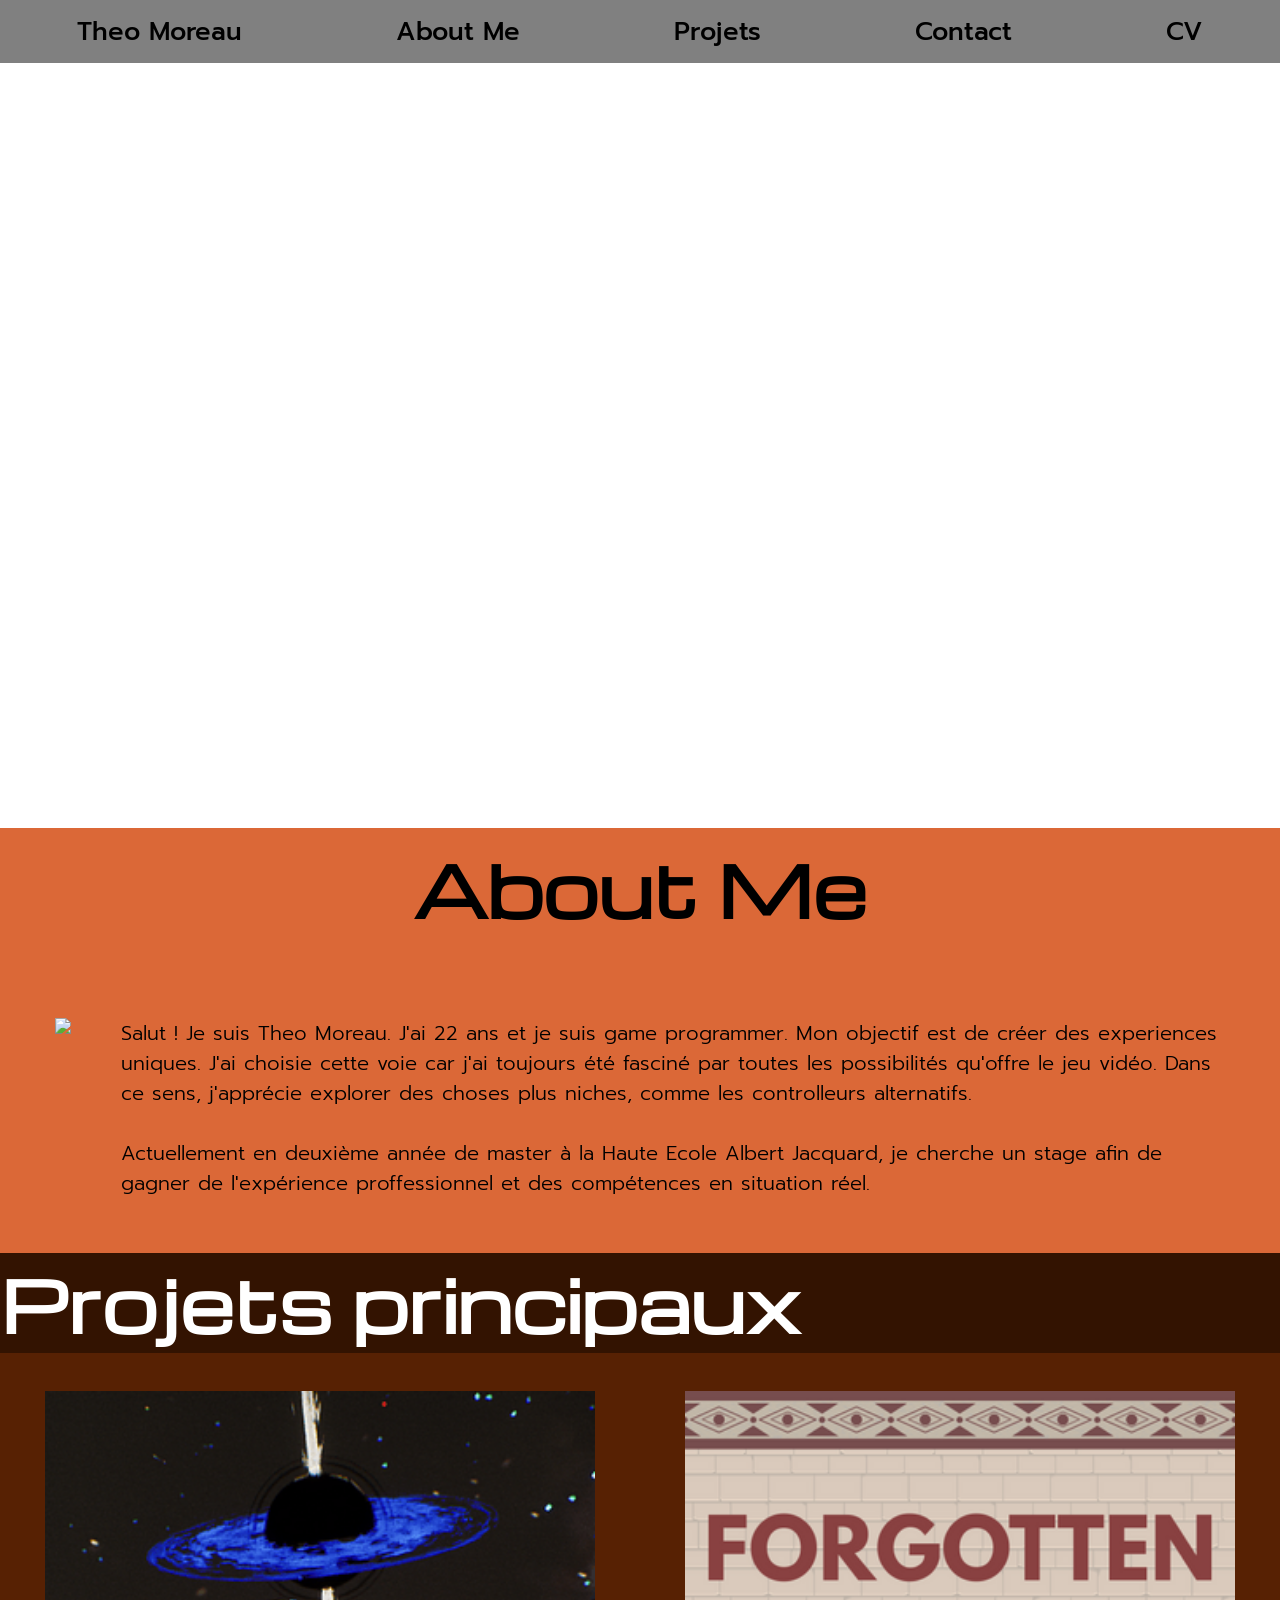
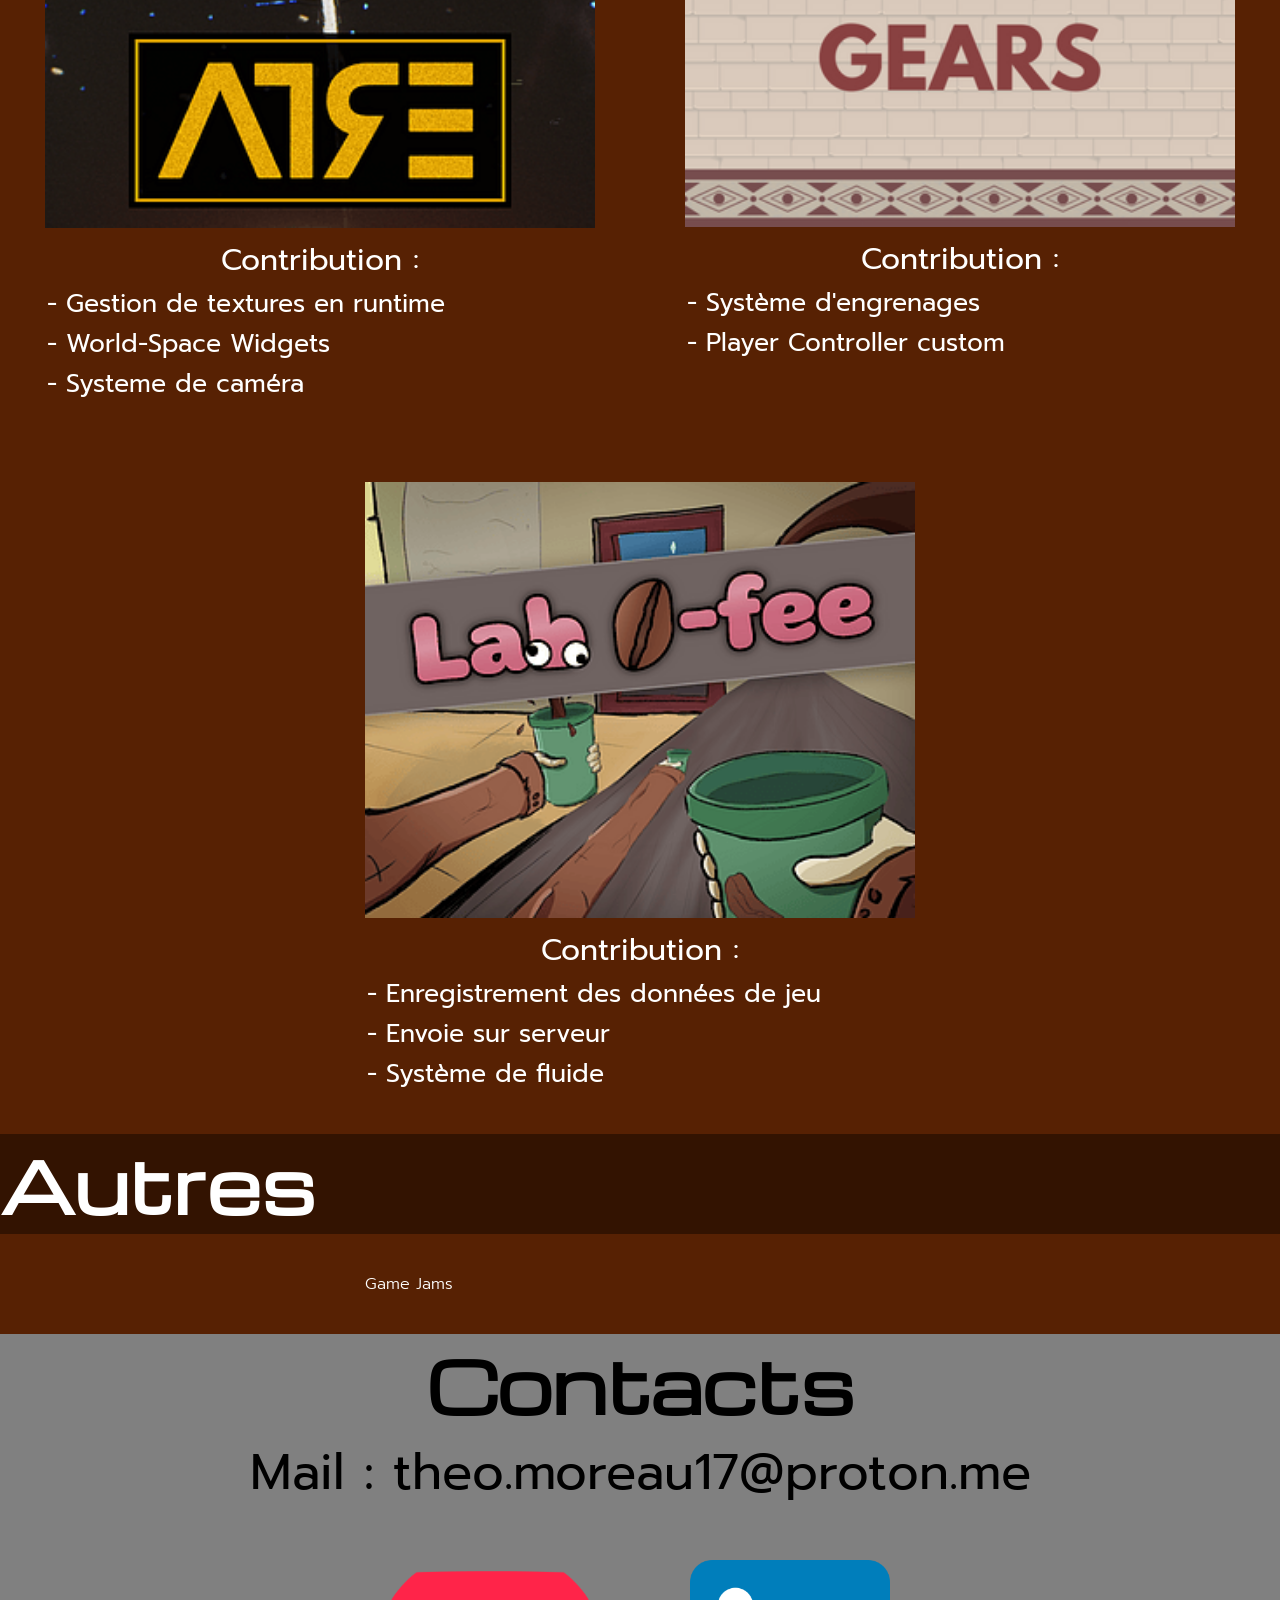
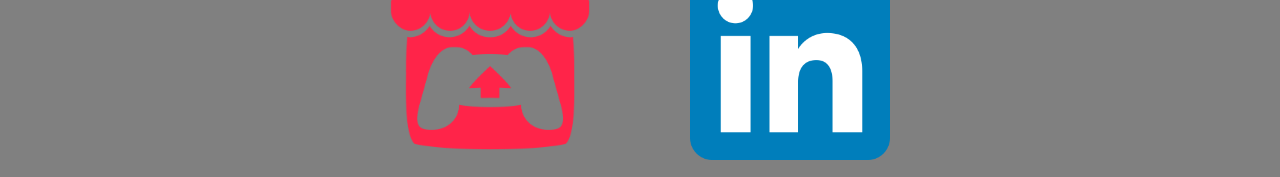
==== commit 72523c63: "add labofee project" ====
--- a/index.html
+++ b/index.html
@@ -56,6 +56,17 @@
                     <tr><td>- Player Controller custom</td></tr>
                 </table>
             </div>
+            <div class="project">
+                <a href="projects/Labofee.html">
+                <img class="projectimage" src="https://moreautheo.github.io/Portfolio/ressources/images/LabofeeThumbnail.webp">
+            </a>
+                <table>
+                    <tr><th>Contribution :</th></tr>
+                    <tr><td>- Enregistrement des données de jeu</td></tr>
+                    <tr><td>- Envoie sur serveur</td></tr>
+                    <tr><td>- Système de fluide</td></tr>
+                </table>
+            </div>
 
         </div>
         <div class="delimitationbanner">
